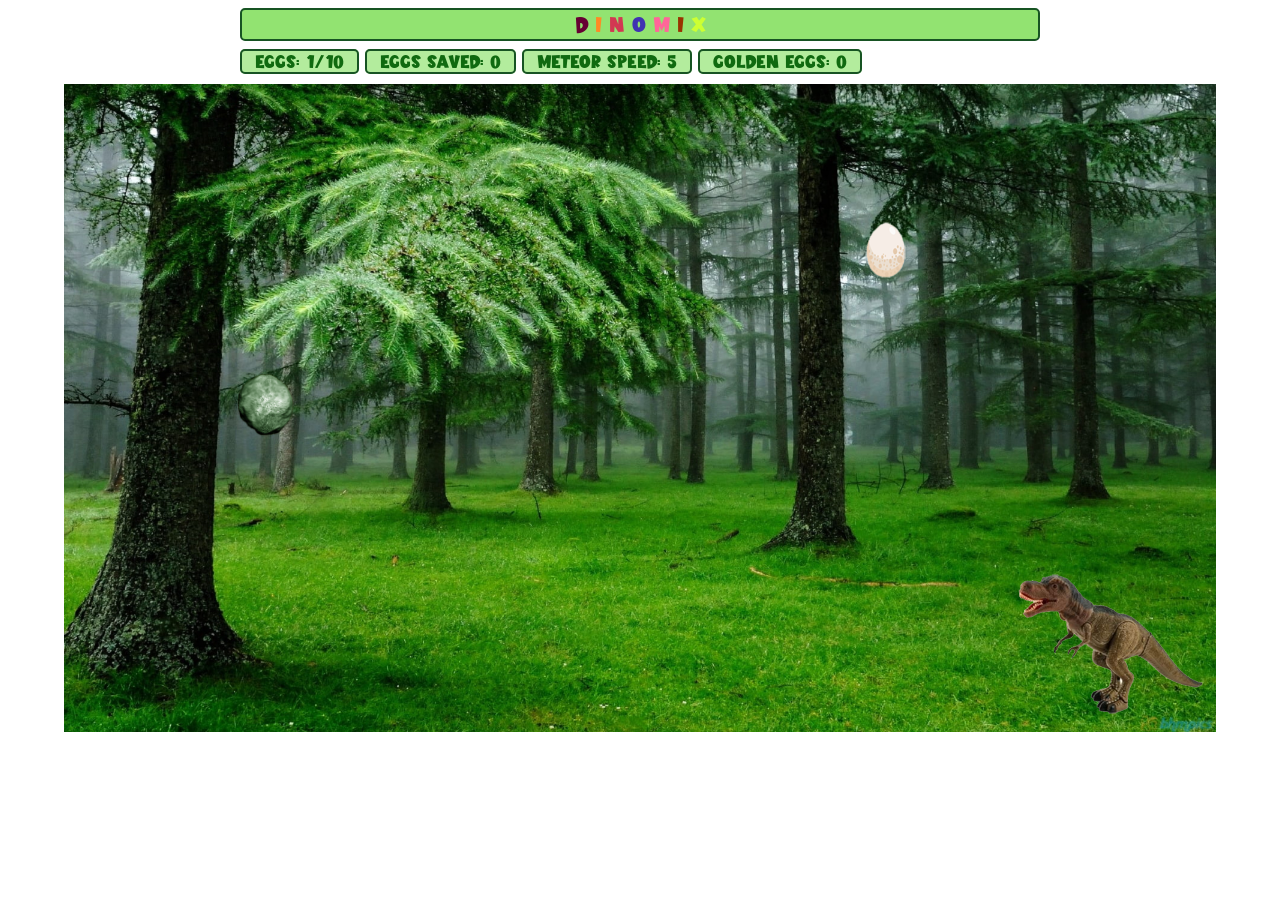
==== index.html @ 127f60eb "Make egg hitbox match meteorite overlap collision Co-authored-by: Copilot <223556219+Copilot@users.n" ====
<!DOCTYPE html PUBLIC "-//W3C//DTD XHTML 1.0 Transitional//EN"
        "http://www.w3.org/TR/xhtml1/DTD/xhtml1-transitional.dtd">
<html xmlns="http://www.w3.org/1999/xhtml" xml:lang="en" lang="en">
<head>
    <title>Title</title>
    <link href="style.css" rel="stylesheet" type="text/css"/>
    <script src="https://ajax.googleapis.com/ajax/libs/jquery/3.5.1/jquery.min.js"></script>
    <script>

        function updateDatabase(userName, updateData) {
            $.ajax({
                url: 'https://9enfj7en82.execute-api.eu-central-1.amazonaws.com/dinomix/update', // Replace with your API Gateway endpoint
                type: 'POST',
                contentType: 'application/json',
                data: JSON.stringify({
                    user_id: userName,
                    prop: updateData
                }),
                success: function(response) {
                    console.log('Lambda response:', response);
                },
                error: function(xhr, status, error) {
                    console.error('Lambda call failed:', error);
                }
            });
        }

        $(function () {

            let speedEgg = 50;
            let speedMeteorite = 20;
            let meteoriteFallStep = 5;
            let counterMeteorites = 0;
            let counterEggs = 0;
            let counterSavedEggs = 0;
            let counterGoldenEggs = 0;
            let maxMeteorites = 100;
            let maxEggs = 10;
            let delayBetweenMeteorites = 500;
            let delayBetweenEggs = 2000;
            let dinoPositionX = 0;
            let meteoritePositionX = 0;
            let maxMeteorSpeed = 30;
            let tundraActive = false;
            const DINO_FACE_LEFT = 'scaleX(1)';
            const DINO_FACE_RIGHT = 'scaleX(-1)';

            function sleep(ms) {
                return new Promise(resolve => setTimeout(resolve, ms));
            }

            function activateTundra() {
                if (tundraActive) return;
                tundraActive = true;

                // Frosty tundra visuals
                $('#canvas').css('background-image', 'url("./background-tundra.png")');
                startSnow();
                $('#canvas').append('<div id="tundra-banner" style="position:absolute;top:50%;left:50%;transform:translate(-50%,-50%);font-size:48px;font-weight:bold;color:#F0F8FF;text-shadow:0 0 20px #00aaff,0 0 40px #0055ff;z-index:999;pointer-events:none;text-align:center;">❄️ Frosty Tundra ❄️<br/><span style="font-size:24px;">More eggs incoming!</span></div>');
                sleep(3000).then(() => {
                    $('#tundra-banner').fadeOut(600, function () { $(this).remove(); });
                });

                // Raise limits
                maxMeteorSpeed = 45;
                maxEggs += 15;

                updateStatus();

                // Kick off the next wave of eggs
                sleep(delayBetweenEggs).then(() => eggFall());
            }

            let snowInterval = null;

            function initSnowGround() {
                if ($('#snow-ground').length) return;
                $('#canvas').append('<canvas id="snow-ground" style="position:absolute;bottom:0;left:0;z-index:997;pointer-events:none;"></canvas>');
                const c = document.getElementById('snow-ground');
                c.width = 1152;
                c.height = 80;
            }

            function addSnowToGround(x) {
                const c = document.getElementById('snow-ground');
                if (!c) return;
                const ctx = c.getContext('2d');
                // Each landed flake adds a soft white blob, slowly building up a pile
                const radius = Math.random() * 7 + 4;
                ctx.beginPath();
                ctx.ellipse(x, c.height, radius, radius * 0.55, 0, Math.PI, 0);
                ctx.fillStyle = 'rgba(255,255,255,0.75)';
                ctx.fill();
            }

            function clearSnowGround() {
                const c = document.getElementById('snow-ground');
                if (c) {
                    c.getContext('2d').clearRect(0, 0, c.width, c.height);
                    $(c).remove();
                }
            }

            function startSnow() {
                initSnowGround();
                const flakes = ['❄', '❅', '❆', '·', '•'];
                snowInterval = setInterval(function () {
                    let left = Math.random() * 1130;
                    let size = Math.floor(Math.random() * 16) + 8;
                    let duration = Math.random() * 4 + 3;
                    let flake = flakes[Math.floor(Math.random() * flakes.length)];
                    let id = 'sf' + Date.now() + Math.random().toString(36).slice(2);
                    $('#canvas').append(
                        '<span id="' + id + '" class="snowflake" style="left:' + left + 'px;font-size:' + size + 'px;animation-duration:' + duration + 's;">' + flake + '</span>'
                    );
                    // Final x drifts by -10px per the CSS animation end keyframe
                    setTimeout(function () {
                        addSnowToGround(left - 10);
                        $('#' + id).remove();
                    }, duration * 1000);
                }, 150);
            }

            function stopSnow() {
                clearInterval(snowInterval);
                snowInterval = null;
                $('.snowflake').remove();
                clearSnowGround();
            }

            function applyTundraVisuals() {
                tundraActive = true;
                $('#canvas').css('background-image', 'url("./background-tundra.png")');
                startSnow();
            }

            function removeTundraVisuals() {
                tundraActive = false;
                $('#canvas').css('background-image', 'url("./background.jpg")');
                stopSnow();
            }

            // Secret cheat code listener
            let cheatBuffer = '';
            document.addEventListener('keypress', function (e) {
                cheatBuffer += e.key;
                if (cheatBuffer.length > 6) cheatBuffer = cheatBuffer.slice(-6);
                if (cheatBuffer.endsWith('tundra')) {
                    cheatBuffer = '';
                    applyTundraVisuals();
                } else if (cheatBuffer.endsWith('back')) {
                    cheatBuffer = '';
                    removeTundraVisuals();
                }
            });

            function updateStatus() {
                $('#status-1').text("Eggs: " + counterEggs + "/" + maxEggs);
                $('#status-2').text("Eggs saved: " + counterSavedEggs);
                $('#status-4').text("Meteor speed: " + meteoriteFallStep);
                $('#status-3').text("Golden eggs: " + counterGoldenEggs);
            }

            function performMeteoriteFall(object, process) {
                let top = $(object).css('top');
                let top1 = parseInt(top.replace("px", ""));
                $(object).css('top', top1 + meteoriteFallStep + "px");

                if (top1 > 500) {
                    if ((meteoritePositionX < dinoPositionX + 120) && (meteoritePositionX + 70 > dinoPositionX)) {
                        $('#dino').css('filter', 'opacity(0.5) drop-shadow(0 0 0 red)');
                        console.log('hit')
                    }
                }
                if (top1 > 530) {
                    let impact = $(object).position().left - 25;
                    let uniqueTimestamp = Math.round(+new Date() / 1000).toString();
                    $("#canvas").append("<img src=\"./meteor-crater.png\" style=\"width:120px; left:" + impact + "px; top:580px; position: absolute\" id=\"crater" + uniqueTimestamp + "\" name=\"crater" + uniqueTimestamp + "\" />");

                    sleep(1500).then(() => {
                        $('#crater' + uniqueTimestamp).fadeOut(30);
                        $('#crater' + uniqueTimestamp).remove();
                    });

                    $(object).remove();
                    clearInterval(process);

                    if (counterMeteorites < maxMeteorites) {
                        sleep(delayBetweenMeteorites).then(() => {
                            meteoriteFall();
                        });
                    }
                }
            }

            function performEggFall(object, process) {
                let top = $(object).css('top');
                let top1 = parseInt(top.replace("px", ""));
                $(object).css('top', top1 + 6 + "px");
                if (top1 > 550) {
                    clearInterval(process);

                    let eggX = $(object).position().left;
                    let dinoX = $('#dino').position().left;
                    // overlap collision (same logic as meteorite): egg width is 74px, dino width is 120px
                    if ((eggX < dinoX + 120) && (eggX + 74 > dinoX)) {
                        // caught
                        $(object).remove();
                        counterSavedEggs++;
                        updateDatabase("dino_god67", {"eggsSaved": counterSavedEggs});
                        updateStatus();
                        if (counterSavedEggs >= maxEggs && !tundraActive) {
                            activateTundra();
                            return;
                        }
                    } else {

                        // break
                        $('#canvas').css('background', 'rgba(255, 0, 0, 0.25)').fadeIn(10);

                        $(object).attr('src', 'egg-white-2.png');
                        sleep(50).then(() => {
                            $(object).attr('src', 'egg-white-3.png');
                        });
                        sleep(50).then(() => {
                            $('#canvas').css('background', 'url("./background.jpg")');
                            $('#canvas').css('background-size', 'contain, cover');
                        });
                    }
                    if (counterEggs < maxEggs) {
                        sleep(delayBetweenEggs).then(() => {
                            $(object).remove();
                            eggFall();
                        });
                    }
                }
            }


            function meteoriteFall() {
                counterMeteorites++;
                let pos = Math.floor(Math.random() * 1060) + 20;
                meteoritePositionX = pos
                $("#canvas").append("<img src=\"./meteor-green.png\" style=\"left:" + pos + "px; top:0px; width: 70px; position: absolute\" id=\"meteorit\" name=\"meteorit\" />");
                let meteoriteProcess = setInterval(function () {
                    let d = performMeteoriteFall('#meteorit', meteoriteProcess);
                }, speedMeteorite);
            }

            function eggFall() {
                counterEggs++;
                let isGoldenEgg = (counterEggs % 5 === 0);
                if (isGoldenEgg) {
                    counterGoldenEggs++;
                }
                updateStatus();
                let pos = Math.floor(Math.random() * 1060) + 20;
                let goldenClass = isGoldenEgg ? " class='golden-egg'" : "";
                $("#canvas").append("<img src=\"./egg-white-1.png\" style=\"left:" + pos + "px; top:0px; width: 74px; position: absolute\" id=\"egg\" name=\"egg\"" + goldenClass + " />");
                let eggProcess = setInterval(function () {
                    d = performEggFall('#egg', eggProcess);
                }, speedEgg);
            }


            document.onkeydown = function (e) {
                switch (e.keyCode) {
                    case 37:
                        let left = $('#dino').css('left');
                        let left1 = parseInt(left.replace("px", ""));
                        if (left1 <= 5) { break}
                        let nextLeft = left1 - 15;
                        $('#dino').css('left', nextLeft + "px");
                        $('#dino').css('transform', DINO_FACE_LEFT);
                        dinoPositionX = nextLeft;
                        break;
                    case 39:
                        let right = $('#dino').css('left');
                        let right1 = parseInt(right.replace("px", ""));
                        if (right1 >= 950) { break}
                        let nextRight = right1 + 15;
                        $('#dino').css('left', nextRight + "px");
                        $('#dino').css('transform', DINO_FACE_RIGHT);
                        dinoPositionX = nextRight;
                        break;
                }
            };

            updateStatus();
            setInterval(function () {
                meteoriteFallStep = Math.min(maxMeteorSpeed, meteoriteFallStep + 2);
                updateStatus();
            }, 5000);
            meteoriteFall();
            eggFall();

        });

    </script>


</head>
<html>

<div class="center-screen">
    <div id="header">
        <h1><span style='color:#660033;'>D</span>
            <span style='color:#ff8a24;'>I</span>
            <span style='color:#d23852;'>N</span>
            <span style='color:#4033b2;'>O</span>
            <span style='color:#ff6699;'>M</span>
            <span style='color:#993300;'>I</span>
            <span style='color:#ccff33;'>X</span></h1>
        <div class="left">
            <div class="status-text" id="status-1">
                Eggs: ??/??
            </div>
            <div class="status-text" id="status-2">
                Eggs saved: 0
            </div>
            <div class="status-text" id="status-4">
                Meteor speed: 0
            </div>
            <div class="status-text" id="status-3">
                Golden eggs: 0
            </div>
        </div>
    </div>

    <div style="max-width:1152px; max-height:648px; position: absolute; background-image: url('./background.jpg'); background-repeat: no-repeat; background-size: contain, cover;   height: 648px; width: 1152px;"
         id="canvas" name="canvas">

        <img src="./dino1.png" style="left:950px; top:480px; position: absolute" id="dino" name="dino"/>
    </div>

</div>

</html>
</div>
</html>
---- style.css ----
@font-face {
    font-family: 'dinosaurregular';
    src: url('ttf/dinosaur-webfont.woff2') format('woff2'),
    url('ttf/dinosaur-webfont.woff') format('woff');
    font-weight: normal;
    font-style: normal;

}

*,
*::before,
*::after {
    box-sizing: border-box;
}

a {
    text-decoration: none;
    color: inherit;
    cursor: pointer;
}

button {
    background-color: transparent;
    color: inherit;
    border-width: 0;
    padding: 0;
    cursor: pointer;
}

figure {
    margin: 0;
}

ul, ol, dd {
    margin: 0;
    padding: 0;
    list-style: none;
}

h1, h2, h3, h4, h5, h6 {
    margin: 0;
    font-size: inherit;
    font-weight: inherit;
}

p {
    margin: 0;
}

cite {
    font-style: normal;
}

fieldset {
    border-width: 0;
    padding: 0;
    margin: 0;
}

body {
    font-family: 'dinosaurregular';
}

h1 {
    color: #175423;
    font-size: larger;
    left: auto;
    right: auto;
    border: 2px solid #175423;
    padding: 5px 13px 5px 13px;
    margin-bottom: 10px;
    border-radius: 5px;
    background-color: #92e371;
    line-height: 100%;
    text-align: center;
}

.center-screen {
    display: flex;
    justify-content: center;
    align-items: center;
}

#header-text {

}

.status-text {
    display: inline;
    text-align: center;
    border: 2px solid #175423;
    padding: 0px 13px 0px 13px;
    border-radius: 5px;
    background-color: #b3ec9d;
    line-height: 80%;
    color: #106a10;
}

#header {
    align-items: unset;
    justify-content: unset;
    text-align: unset;
    height: 800px;
    position: relative;
    /* left:-5.6%; */
    z-index: 100;
    width: 800px;
    padding: 0;

}

.left {
    align-items: unset;
    justify-content: unset;
    text-align: left;
    left: 0;
    position: absolute;
}

#dino {
    z-index: 1000;
}

.hit {
    background-color: SlateGray;
    -webkit-opacity: 20%;
    opacity: 0.20;
}

.golden-egg {
    filter: sepia(1) saturate(5) hue-rotate(350deg) brightness(1.15) contrast(1.05)
        drop-shadow(0 0 4px rgba(255, 210, 80, 0.95))
        drop-shadow(0 0 10px rgba(255, 255, 160, 0.8));
    animation: golden-sparkle 0.85s ease-in-out infinite alternate;
}

@keyframes golden-sparkle {
    from {
        filter: sepia(1) saturate(5) hue-rotate(350deg) brightness(1.1) contrast(1.05)
            drop-shadow(0 0 3px rgba(255, 200, 60, 0.9))
            drop-shadow(0 0 6px rgba(255, 245, 160, 0.7));
    }
    to {
        filter: sepia(1) saturate(5) hue-rotate(350deg) brightness(1.35) contrast(1.1)
            drop-shadow(0 0 6px rgba(255, 230, 120, 1))
            drop-shadow(0 0 14px rgba(255, 255, 190, 0.95));
    }
}
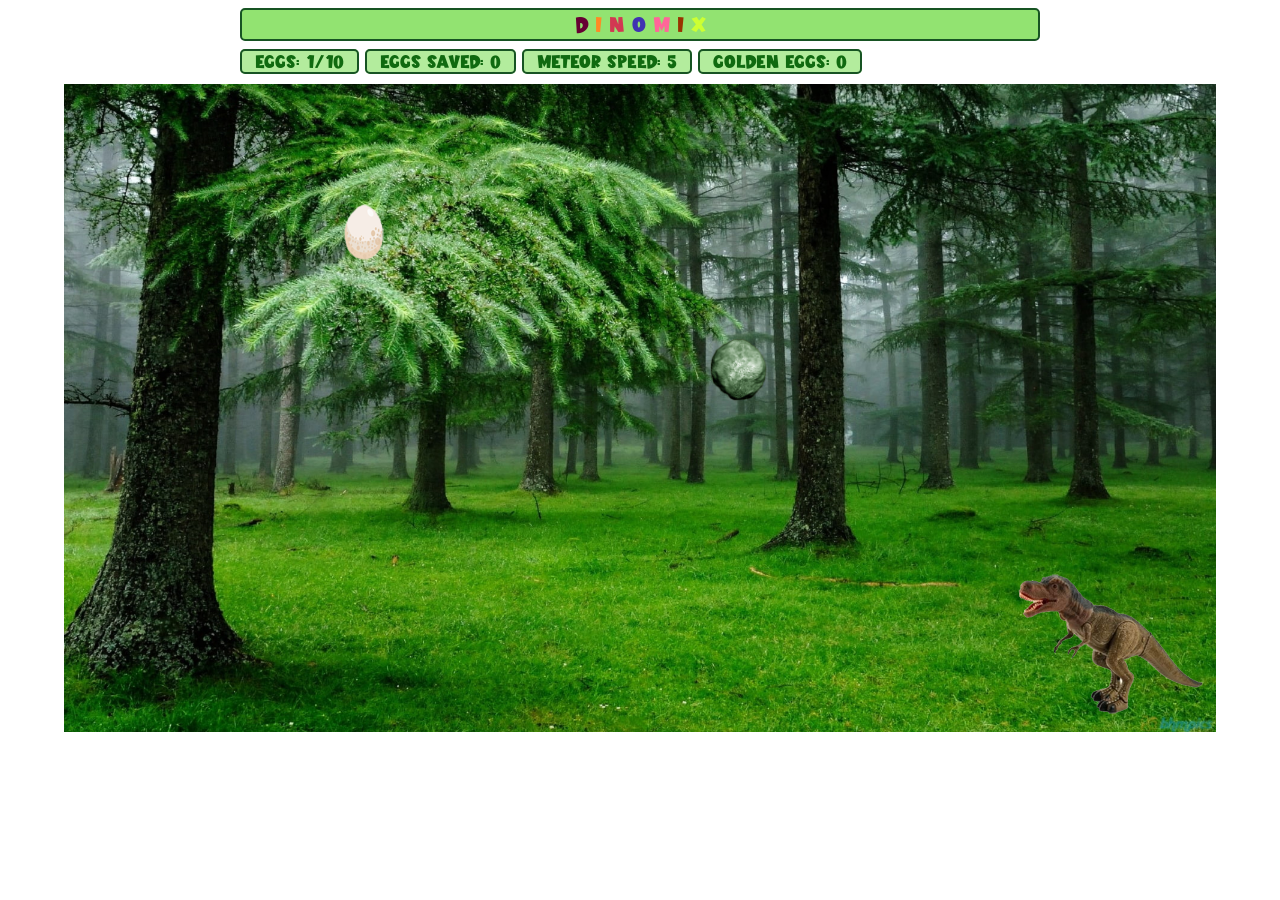
==== commit 56578b87: "Reduce meteorite hitbox size Co-authored-by: Copilot <223556219+Copilot@users.noreply.github.com>" ====
--- a/index.html
+++ b/index.html
@@ -167,7 +167,9 @@
                 $(object).css('top', top1 + meteoriteFallStep + "px");
 
                 if (top1 > 500) {
-                    if ((meteoritePositionX < dinoPositionX + 120) && (meteoritePositionX + 70 > dinoPositionX)) {
+                    let meteorLeft = meteoritePositionX + 8;
+                    let meteorRight = meteoritePositionX + 70 - 8;
+                    if ((meteorLeft < dinoPositionX + 120) && (meteorRight > dinoPositionX)) {
                         $('#dino').css('filter', 'opacity(0.5) drop-shadow(0 0 0 red)');
                         console.log('hit')
                     }
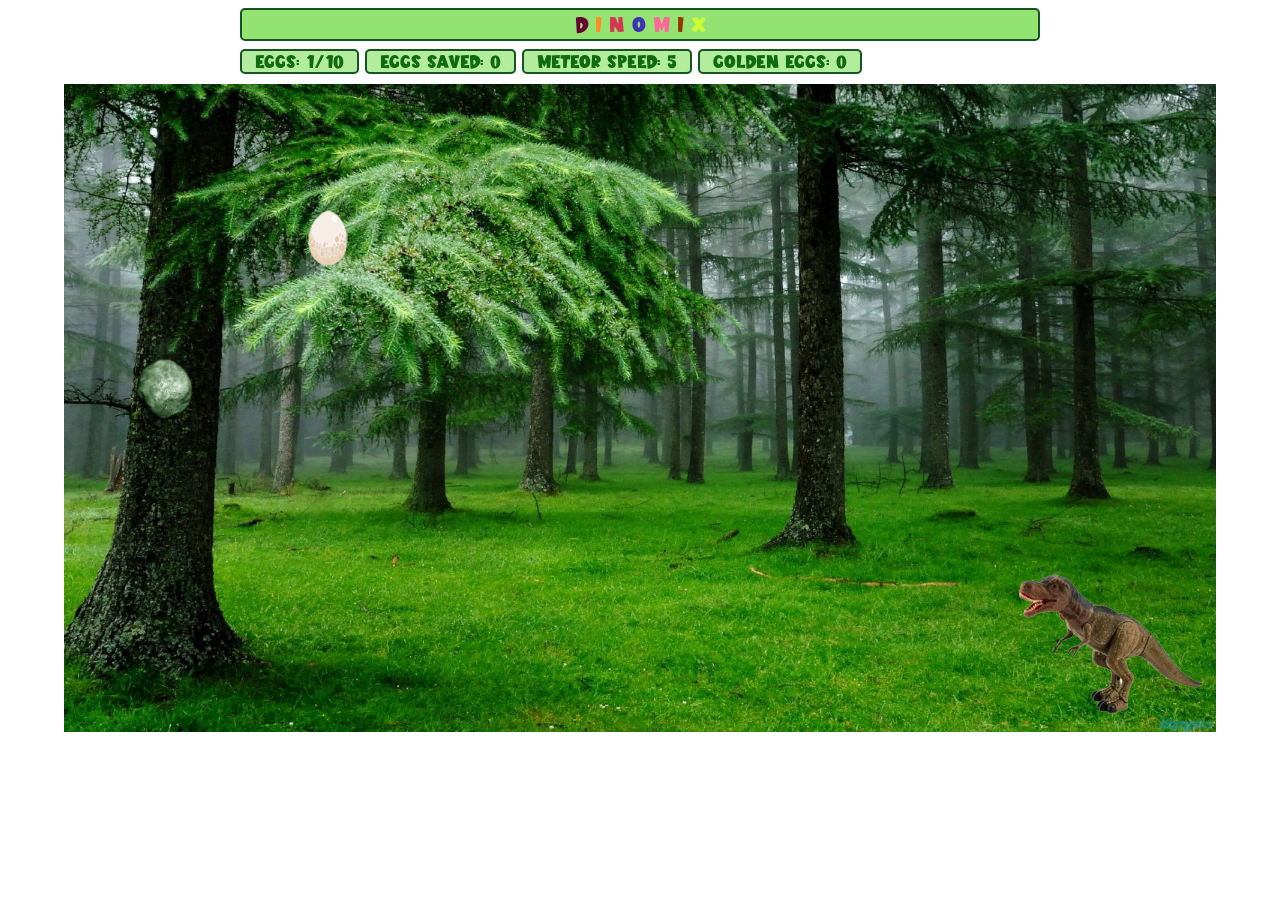
==== commit 1778d359: "Add silent slowdown cheat (m8;8hi) and restore on back; implement timeScale for movement Co-authored" ====
--- a/index.html
+++ b/index.html
@@ -44,6 +44,9 @@
             let tundraActive = false;
             const DINO_FACE_LEFT = 'scaleX(1)';
             const DINO_FACE_RIGHT = 'scaleX(-1)';
+
+            let timeScale = 1; // 1 = normal speed; higher values slow the game (e.g., 50)
+            let slowActive = false;
 
             function sleep(ms) {
                 return new Promise(resolve => setTimeout(resolve, ms));
@@ -145,12 +148,20 @@
             document.addEventListener('keypress', function (e) {
                 cheatBuffer += e.key;
                 if (cheatBuffer.length > 6) cheatBuffer = cheatBuffer.slice(-6);
-                if (cheatBuffer.endsWith('tundra')) {
+                if (cheatBuffer.endsWith('m8;8hi')) {
+                    // Silent slowdown cheat
+                    cheatBuffer = '';
+                    timeScale = 50;
+                    slowActive = true;
+                } else if (cheatBuffer.endsWith('back')) {
+                    cheatBuffer = '';
+                    // restore normal speed (also used to remove tundra visuals)
+                    timeScale = 1;
+                    slowActive = false;
+                    removeTundraVisuals();
+                } else if (cheatBuffer.endsWith('tundra')) {
                     cheatBuffer = '';
                     applyTundraVisuals();
-                } else if (cheatBuffer.endsWith('back')) {
-                    cheatBuffer = '';
-                    removeTundraVisuals();
                 }
             });
 
@@ -163,10 +174,11 @@
 
             function performMeteoriteFall(object, process) {
                 let top = $(object).css('top');
-                let top1 = parseInt(top.replace("px", ""));
-                $(object).css('top', top1 + meteoriteFallStep + "px");
-
-                if (top1 > 500) {
+                let top1 = parseFloat(top.replace("px", ""));
+                let newTop = top1 + (meteoriteFallStep / timeScale);
+                $(object).css('top', newTop + "px");
+
+                if (newTop > 500) {
                     let meteorLeft = meteoritePositionX + 8;
                     let meteorRight = meteoritePositionX + 70 - 8;
                     if ((meteorLeft < dinoPositionX + 120) && (meteorRight > dinoPositionX)) {
@@ -197,9 +209,10 @@
 
             function performEggFall(object, process) {
                 let top = $(object).css('top');
-                let top1 = parseInt(top.replace("px", ""));
-                $(object).css('top', top1 + 6 + "px");
-                if (top1 > 550) {
+                let top1 = parseFloat(top.replace("px", ""));
+                let newTop = top1 + (6 / timeScale);
+                $(object).css('top', newTop + "px");
+                if (newTop > 550) {
                     clearInterval(process);
 
                     let eggX = $(object).position().left;
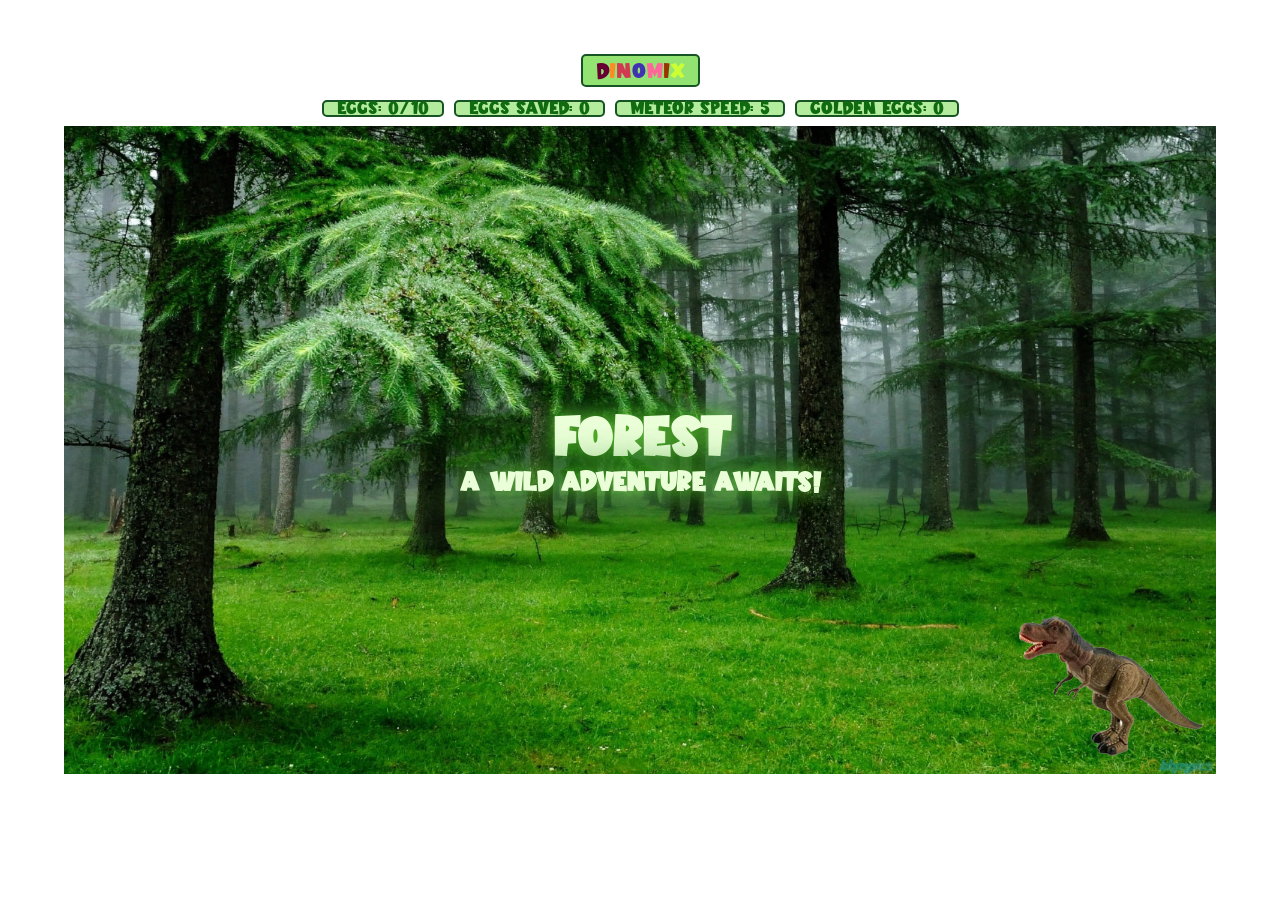
==== commit 927a3fa1: "new biome" ====
--- a/index.html
+++ b/index.html
@@ -27,21 +27,78 @@
 
         $(function () {
 
+            const BIOMES = [
+                {
+                    id: 'plain',
+                    name: 'Forest',
+                    subtitle: 'A wild adventure awaits!',
+                    background: './background.jpg',
+                    maxMeteorSpeed: 30,
+                    eggsToUnlock: 10,
+                    meteoriteImage: './meteor-green.png',
+                    bannerColor: '#eaffd7',
+                    bannerShadow: '0 0 20px #62c82e, 0 0 40px #1d6b24'
+                },
+                {
+                    id: 'tundra',
+                    name: 'Frosty Tundra',
+                    subtitle: 'More eggs incoming!',
+                    background: './background-tundra.png',
+                    maxMeteorSpeed: 45,
+                    eggsToUnlock: 15,
+                    meteoriteImage: './meteor-blue.png',
+                    iceEffects: true,
+                    snow: true,
+                    bannerColor: '#F0F8FF',
+                    bannerShadow: '0 0 20px #00aaff, 0 0 40px #0055ff'
+                },
+                {
+                    id: 'volcano',
+                    name: 'Volcano',
+                    subtitle: 'Hot and fiery!',
+                    background: './background-volcano.png',
+                    maxMeteorSpeed: 60,
+                    eggsToUnlock: 20,
+                    meteoriteImage: './meteor-red.png',
+                    burningDust: true,
+                    bannerColor: '#961A2F',
+                    bannerShadow: '0 0 20px #FF6347, 0 0 40px #FF0000'
+                }
+            ];
+            const DEFAULT_METEORITE_FALL_STEP = 5;
+            const GAME_WIDTH = 1152;
+            const GAME_HEIGHT = 648;
+            const STATUS_HEIGHT = 72;
+            const DINO_WIDTH = 200;
+            const EGG_WIDTH = 74;
+            const METEOR_WIDTH = 70;
+            const SAFE_FALL_DISTANCE = DINO_WIDTH + Math.max(EGG_WIDTH, METEOR_WIDTH) + 10;
+            const FALLING_OBJECT_MARGIN = 20;
+
             let speedEgg = 50;
             let speedMeteorite = 20;
-            let meteoriteFallStep = 5;
+            let meteoriteFallStep = DEFAULT_METEORITE_FALL_STEP;
             let counterMeteorites = 0;
             let counterEggs = 0;
             let counterSavedEggs = 0;
+            let totalSavedEggs = 0;
             let counterGoldenEggs = 0;
             let maxMeteorites = 100;
-            let maxEggs = 10;
+            let currentBiomeIndex = 0;
+            let maxEggs = BIOMES[0].eggsToUnlock;
+            let eggProcess = null;
+            let eggSpawnTimer = null;
             let delayBetweenMeteorites = 500;
             let delayBetweenEggs = 2000;
-            let dinoPositionX = 0;
             let meteoritePositionX = 0;
-            let maxMeteorSpeed = 30;
-            let tundraActive = false;
+            let meteoriteActive = false;
+            let eggPositionX = null;
+            let maxMeteorSpeed = BIOMES[0].maxMeteorSpeed;
+            let gameRunning = true;
+            let gamePaused = false;
+            let gameTimers = new Set();
+            let eggInFlight = false;
+            let eggSpawnScheduled = false;
             const DINO_FACE_LEFT = 'scaleX(1)';
             const DINO_FACE_RIGHT = 'scaleX(-1)';
 
@@ -49,29 +106,257 @@
             let slowActive = false;
 
             function sleep(ms) {
-                return new Promise(resolve => setTimeout(resolve, ms));
-            }
-
-            function activateTundra() {
-                if (tundraActive) return;
-                tundraActive = true;
-
-                // Frosty tundra visuals
-                $('#canvas').css('background-image', 'url("./background-tundra.png")');
-                startSnow();
-                $('#canvas').append('<div id="tundra-banner" style="position:absolute;top:50%;left:50%;transform:translate(-50%,-50%);font-size:48px;font-weight:bold;color:#F0F8FF;text-shadow:0 0 20px #00aaff,0 0 40px #0055ff;z-index:999;pointer-events:none;text-align:center;">❄️ Frosty Tundra ❄️<br/><span style="font-size:24px;">More eggs incoming!</span></div>');
+                return new Promise(resolve => {
+                    let timer = setTimeout(function () {
+                        gameTimers.delete(timer);
+                        resolve();
+                    }, ms);
+                    gameTimers.add(timer);
+                });
+            }
+
+            function gameInterval(callback, delay) {
+                let timer = setInterval(function () {
+                    if (gameRunning && !gamePaused) callback();
+                }, delay);
+                gameTimers.add(timer);
+                return timer;
+            }
+
+            function clearGameTimers() {
+                gameTimers.forEach(function (timer) {
+                    clearTimeout(timer);
+                    clearInterval(timer);
+                });
+                gameTimers.clear();
+            }
+
+            function centerGameStage() {
+                let scale = Math.min(
+                    1,
+                    window.innerWidth / GAME_WIDTH,
+                    window.innerHeight / (GAME_HEIGHT + 2 * STATUS_HEIGHT)
+                );
+                $('.center-screen').css('--game-scale', scale);
+            }
+
+            function randomFallPosition(objectWidth, avoidPosition) {
+                const min = FALLING_OBJECT_MARGIN;
+                const max = GAME_WIDTH - objectWidth - FALLING_OBJECT_MARGIN;
+                if (avoidPosition === null) {
+                    return Math.floor(Math.random() * (max - min + 1)) + min;
+                }
+
+                for (let attempt = 0; attempt < 100; attempt++) {
+                    const position = Math.floor(Math.random() * (max - min + 1)) + min;
+                    if (Math.abs(position - avoidPosition) >= SAFE_FALL_DISTANCE) return position;
+                }
+
+                return Math.abs(min - avoidPosition) >= Math.abs(max - avoidPosition) ? min : max;
+            }
+
+            function elementsTouch(first, second) {
+                const a = first.getBoundingClientRect();
+                const b = second.getBoundingClientRect();
+                return a.left <= b.right && a.right >= b.left
+                    && a.top <= b.bottom && a.bottom >= b.top;
+            }
+
+            function glowDinosaurOnCatch() {
+                const dinosaur = document.getElementById('dino');
+                dinosaur.classList.remove('dino-caught');
+                void dinosaur.offsetWidth;
+                dinosaur.classList.add('dino-caught');
+            }
+
+            function endGame() {
+                if (!gameRunning) return;
+                gameRunning = false;
+                clearGameTimers();
+                $('#game-over').css('display', 'flex');
+            }
+
+            function clearEggSpawner() {
+                if (eggProcess) {
+                    clearInterval(eggProcess);
+                    gameTimers.delete(eggProcess);
+                    eggProcess = null;
+                }
+                if (eggSpawnTimer) {
+                    clearTimeout(eggSpawnTimer);
+                    gameTimers.delete(eggSpawnTimer);
+                    eggSpawnTimer = null;
+                }
+                $('#canvas img[name="egg"]').remove();
+                eggInFlight = false;
+                eggSpawnScheduled = false;
+                eggPositionX = null;
+            }
+
+            function startGame() {
+                clearGameTimers();
+                clearEggSpawner();
+                gameRunning = true;
+                speedEgg = 50;
+                speedMeteorite = 20;
+                meteoriteFallStep = DEFAULT_METEORITE_FALL_STEP;
+                counterMeteorites = 0;
+                counterEggs = 0;
+                counterSavedEggs = 0;
+                totalSavedEggs = 0;
+                counterGoldenEggs = 0;
+                maxMeteorites = 100;
+                currentBiomeIndex = 0;
+                maxEggs = BIOMES[0].eggsToUnlock;
+                delayBetweenMeteorites = 500;
+                delayBetweenEggs = 2000;
+                meteoritePositionX = 0;
+                meteoriteActive = false;
+                eggPositionX = null;
+                maxMeteorSpeed = BIOMES[0].maxMeteorSpeed;
+                timeScale = 1;
+                slowActive = false;
+                gamePaused = true;
+                eggInFlight = false;
+                eggSpawnScheduled = false;
+                stopSnow();
+                applyBiomeVisuals();
+                $('#canvas').empty().append('<img src="./dino1.png" style="left:950px; top:480px; position:absolute" id="dino" name="dino"/>');
+                $('#game-over').hide();
+                updateStatus();
+                showBiomeBanner(getCurrentBiome());
+                gameInterval(function () {
+                    meteoriteFallStep = Math.min(maxMeteorSpeed, meteoriteFallStep + 2);
+                    updateStatus();
+                }, 5000);
+                showCountdown().then(function () {
+                    if (!gameRunning) return;
+                    gamePaused = false;
+                    meteoriteFall();
+                    eggFall();
+                });
+            }
+
+            function resetMeteoriteSpeed() {
+                meteoriteFallStep = DEFAULT_METEORITE_FALL_STEP;
+            }
+
+            function getCurrentBiome() {
+                return BIOMES[currentBiomeIndex];
+            }
+
+            function applyBiomeVisuals() {
+                const biome = getCurrentBiome();
+                $('#canvas').css('background-image', 'url("' + biome.background + '")');
+                $('#canvas').css('background-repeat', 'no-repeat');
+                $('#canvas').css('background-size', 'contain, cover');
+                $('#canvas').toggleClass('ice-biome', Boolean(biome.iceEffects));
+                $('#meteorit').attr('src', biome.meteoriteImage || './meteor-green.png');
+                if (biome.snow) {
+                    if (!snowInterval) startSnow();
+                } else {
+                    stopSnow();
+                }
+                if (biome.burningDust) {
+                    if (!volcanoDustInterval) startVolcanoDust();
+                } else {
+                    stopVolcanoDust();
+                }
+            }
+
+            function showBiomeBanner(biome) {
+                if (!biome.name) return;
+                $('#biome-banner').remove();
+                const banner = $('<div>', {id: 'biome-banner'}).css({
+                    position: 'absolute',
+                    top: '50%',
+                    left: '50%',
+                    transform: 'translate(-50%, -50%)',
+                    fontSize: '48px',
+                    fontWeight: 'bold',
+                    color: biome.bannerColor || '#fff',
+                    textShadow: biome.bannerShadow || '0 0 20px rgba(255, 255, 255, 0.8)',
+                    zIndex: 999,
+                    pointerEvents: 'none',
+                    textAlign: 'center'
+                }).text(biome.name);
+                if (biome.subtitle) {
+                    banner.append('<br/>').append(
+                        $('<span>').css('font-size', '24px').text(biome.subtitle)
+                    );
+                }
+                $('#canvas').append(banner);
                 sleep(3000).then(() => {
-                    $('#tundra-banner').fadeOut(600, function () { $(this).remove(); });
+                    banner.fadeOut(600, function () { $(this).remove(); });
                 });
-
-                // Raise limits
-                maxMeteorSpeed = 45;
-                maxEggs += 15;
-
+            }
+
+            function showCountdown() {
+                gamePaused = true;
+                return new Promise(function (resolve) {
+                    let number = 3;
+                    function showNextNumber() {
+                        const countdown = $('<div>', {id: 'biome-countdown', class: 'biome-countdown'}).text(number);
+                        $('#biome-countdown').remove();
+                        $('#canvas').append(countdown);
+                        sleep(1000).then(function () {
+                            countdown.remove();
+                            if (number === 1) {
+                                gamePaused = false;
+                                resolve();
+                                return;
+                            }
+                            number--;
+                            showNextNumber();
+                        });
+                    }
+                    showNextNumber();
+                });
+            }
+
+            function advanceToNextBiome() {
+                if (currentBiomeIndex >= BIOMES.length - 1) return false;
+                clearEggSpawner();
+                meteoriteActive = Boolean($('#meteorit').length);
+                currentBiomeIndex++;
+                const biome = getCurrentBiome();
+                counterMeteorites = 0;
+                counterEggs = 0;
+                counterSavedEggs = 0;
+                counterGoldenEggs = 0;
+                maxMeteorites = 100;
+                maxEggs = biome.eggsToUnlock;
+                maxMeteorSpeed = biome.maxMeteorSpeed;
+                resetMeteoriteSpeed();
+                applyBiomeVisuals();
+                showBiomeBanner(biome);
                 updateStatus();
-
-                // Kick off the next wave of eggs
-                sleep(delayBetweenEggs).then(() => eggFall());
+                showCountdown().then(function () {
+                    if (!gameRunning) return;
+                    gamePaused = false;
+                    eggFall();
+                });
+                return true;
+            }
+
+            function completeLevelWithCheat() {
+                if (currentBiomeIndex >= BIOMES.length - 1) return;
+                totalSavedEggs += Math.max(0, maxEggs - counterSavedEggs);
+                counterSavedEggs = Math.max(counterSavedEggs, maxEggs);
+                updateDatabase("dino_god67", {"eggsSaved": totalSavedEggs});
+                advanceToNextBiome();
+            }
+
+            function scheduleEggFall(delay) {
+                if (eggInFlight || eggSpawnScheduled) return;
+                eggSpawnScheduled = true;
+                eggSpawnTimer = setTimeout(function () {
+                    gameTimers.delete(eggSpawnTimer);
+                    eggSpawnTimer = null;
+                    eggSpawnScheduled = false;
+                    if (gameRunning && counterEggs < maxEggs) eggFall();
+                }, delay);
+                gameTimers.add(eggSpawnTimer);
             }
 
             let snowInterval = null;
@@ -106,62 +391,89 @@
 
             function startSnow() {
                 initSnowGround();
-                const flakes = ['❄', '❅', '❆', '·', '•'];
-                snowInterval = setInterval(function () {
+                snowInterval = gameInterval(function () {
                     let left = Math.random() * 1130;
                     let size = Math.floor(Math.random() * 16) + 8;
                     let duration = Math.random() * 4 + 3;
-                    let flake = flakes[Math.floor(Math.random() * flakes.length)];
+                    let drift = Math.floor(Math.random() * 41) - 20;
                     let id = 'sf' + Date.now() + Math.random().toString(36).slice(2);
                     $('#canvas').append(
-                        '<span id="' + id + '" class="snowflake" style="left:' + left + 'px;font-size:' + size + 'px;animation-duration:' + duration + 's;">' + flake + '</span>'
+                        '<span id="' + id + '" class="snowflake" style="left:' + left + 'px;width:' + size + 'px;height:' + size + 'px;--snow-drift:' + drift + 'px;animation-duration:' + duration + 's;"></span>'
                     );
-                    // Final x drifts by -10px per the CSS animation end keyframe
-                    setTimeout(function () {
-                        addSnowToGround(left - 10);
+                    let timer = setTimeout(function () {
+                        gameTimers.delete(timer);
+                        addSnowToGround(left + drift);
                         $('#' + id).remove();
                     }, duration * 1000);
+                    gameTimers.add(timer);
                 }, 150);
             }
 
             function stopSnow() {
-                clearInterval(snowInterval);
+                if (snowInterval) {
+                    clearInterval(snowInterval);
+                    gameTimers.delete(snowInterval);
+                }
                 snowInterval = null;
                 $('.snowflake').remove();
                 clearSnowGround();
             }
 
-            function applyTundraVisuals() {
-                tundraActive = true;
-                $('#canvas').css('background-image', 'url("./background-tundra.png")');
-                startSnow();
-            }
-
-            function removeTundraVisuals() {
-                tundraActive = false;
-                $('#canvas').css('background-image', 'url("./background.jpg")');
-                stopSnow();
+            let volcanoDustInterval = null;
+
+            function startVolcanoDust() {
+                volcanoDustInterval = gameInterval(function () {
+                    const left = Math.random() * GAME_WIDTH;
+                    const top = Math.random() * GAME_HEIGHT * 0.45;
+                    const size = Math.random() * 5 + 3;
+                    const duration = Math.random() * 4 + 3.5;
+                    const middleDrift = Math.floor(Math.random() * 261) - 130;
+                    const lateDrift = Math.floor(Math.random() * 261) - 130;
+                    const endDrift = middleDrift + Math.floor(Math.random() * 161) - 80;
+                    const id = 'vd' + Date.now() + Math.random().toString(36).slice(2);
+                    $('#canvas').append(
+                        '<span id="' + id + '" class="volcano-dust" style="left:' + left + 'px;top:' + top + 'px;width:' + size + 'px;height:' + size + 'px;--wind-mid:' + middleDrift + 'px;--wind-late:' + lateDrift + 'px;--wind-end:' + endDrift + 'px;animation-duration:' + duration + 's;"></span>'
+                    );
+                    const timer = setTimeout(function () {
+                        gameTimers.delete(timer);
+                        $('#' + id).remove();
+                    }, duration * 1000);
+                    gameTimers.add(timer);
+                }, 140);
+            }
+
+            function stopVolcanoDust() {
+                if (volcanoDustInterval) {
+                    clearInterval(volcanoDustInterval);
+                    gameTimers.delete(volcanoDustInterval);
+                }
+                volcanoDustInterval = null;
+                $('.volcano-dust').remove();
             }
 
             // Secret cheat code listener
             let cheatBuffer = '';
             document.addEventListener('keypress', function (e) {
-                cheatBuffer += e.key;
+                cheatBuffer += e.key.toLowerCase();
+                if (!gameRunning || gamePaused) return;
                 if (cheatBuffer.length > 6) cheatBuffer = cheatBuffer.slice(-6);
-                if (cheatBuffer.endsWith('m8;8hi')) {
+                if (cheatBuffer.endsWith('iddqd')) {
+                    cheatBuffer = '';
+                    completeLevelWithCheat();
+                } else if (cheatBuffer.endsWith('m8;8hi')) {
                     // Silent slowdown cheat
                     cheatBuffer = '';
                     timeScale = 50;
                     slowActive = true;
                 } else if (cheatBuffer.endsWith('back')) {
                     cheatBuffer = '';
-                    // restore normal speed (also used to remove tundra visuals)
+                    // Restore normal speed without changing the current biome.
                     timeScale = 1;
                     slowActive = false;
-                    removeTundraVisuals();
+                    applyBiomeVisuals();
                 } else if (cheatBuffer.endsWith('tundra')) {
                     cheatBuffer = '';
-                    applyTundraVisuals();
+                    completeLevelWithCheat();
                 }
             });
 
@@ -173,18 +485,18 @@
             }
 
             function performMeteoriteFall(object, process) {
+                if (!gameRunning || gamePaused) return;
                 let top = $(object).css('top');
                 let top1 = parseFloat(top.replace("px", ""));
                 let newTop = top1 + (meteoriteFallStep / timeScale);
                 $(object).css('top', newTop + "px");
 
-                if (newTop > 500) {
-                    let meteorLeft = meteoritePositionX + 8;
-                    let meteorRight = meteoritePositionX + 70 - 8;
-                    if ((meteorLeft < dinoPositionX + 120) && (meteorRight > dinoPositionX)) {
-                        $('#dino').css('filter', 'opacity(0.5) drop-shadow(0 0 0 red)');
-                        console.log('hit')
-                    }
+                const meteorite = $(object)[0];
+                const dinosaur = $('#dino')[0];
+                if (meteorite && dinosaur && elementsTouch(meteorite, dinosaur)) {
+                    $('#dino').css('filter', 'opacity(0.5) drop-shadow(0 0 0 red)');
+                    endGame();
+                    return;
                 }
                 if (top1 > 530) {
                     let impact = $(object).position().left - 25;
@@ -198,6 +510,8 @@
 
                     $(object).remove();
                     clearInterval(process);
+                    gameTimers.delete(process);
+                    meteoriteActive = false;
 
                     if (counterMeteorites < maxMeteorites) {
                         sleep(delayBetweenMeteorites).then(() => {
@@ -208,77 +522,88 @@
             }
 
             function performEggFall(object, process) {
+                if (!gameRunning || gamePaused) return;
                 let top = $(object).css('top');
                 let top1 = parseFloat(top.replace("px", ""));
                 let newTop = top1 + (6 / timeScale);
                 $(object).css('top', newTop + "px");
-                if (newTop > 550) {
+                const eggElement = $(object)[0];
+                const dinosaur = $('#dino')[0];
+                const caught = eggElement && dinosaur && elementsTouch(eggElement, dinosaur);
+                if (caught || newTop > 550) {
                     clearInterval(process);
-
-                    let eggX = $(object).position().left;
-                    let dinoX = $('#dino').position().left;
-                    // overlap collision (same logic as meteorite): egg width is 74px, dino width is 120px
-                    if ((eggX < dinoX + 120) && (eggX + 74 > dinoX)) {
+                    gameTimers.delete(process);
+                    if (eggProcess === process) eggProcess = null;
+                    eggInFlight = false;
+                    eggPositionX = null;
+
+                    if (caught) {
                         // caught
                         $(object).remove();
+                        glowDinosaurOnCatch();
                         counterSavedEggs++;
-                        updateDatabase("dino_god67", {"eggsSaved": counterSavedEggs});
+                        totalSavedEggs++;
+                        updateDatabase("dino_god67", {"eggsSaved": totalSavedEggs});
                         updateStatus();
-                        if (counterSavedEggs >= maxEggs && !tundraActive) {
-                            activateTundra();
+                        if (counterSavedEggs >= maxEggs) {
+                            advanceToNextBiome();
                             return;
                         }
                     } else {
 
                         // break
-                        $('#canvas').css('background', 'rgba(255, 0, 0, 0.25)').fadeIn(10);
+                        const biome = getCurrentBiome();
+                        const redTint = 'linear-gradient(rgba(255, 0, 0, 0.25), rgba(255, 0, 0, 0.25)), ';
+                        $('#canvas').css('background-image', redTint + 'url("' + biome.background + '")');
 
                         $(object).attr('src', 'egg-white-2.png');
                         sleep(50).then(() => {
                             $(object).attr('src', 'egg-white-3.png');
                         });
-                        sleep(50).then(() => {
-                            $('#canvas').css('background', 'url("./background.jpg")');
-                            $('#canvas').css('background-size', 'contain, cover');
-                        });
+                        sleep(50).then(() => applyBiomeVisuals());
+                        sleep(1000).then(() => $(object).remove());
                     }
                     if (counterEggs < maxEggs) {
-                        sleep(delayBetweenEggs).then(() => {
-                            $(object).remove();
-                            eggFall();
-                        });
+                        scheduleEggFall(delayBetweenEggs);
                     }
                 }
             }
 
 
             function meteoriteFall() {
+                if (!gameRunning || counterMeteorites >= maxMeteorites) return;
                 counterMeteorites++;
-                let pos = Math.floor(Math.random() * 1060) + 20;
+                let pos = randomFallPosition(METEOR_WIDTH, eggInFlight ? eggPositionX : null);
                 meteoritePositionX = pos
-                $("#canvas").append("<img src=\"./meteor-green.png\" style=\"left:" + pos + "px; top:0px; width: 70px; position: absolute\" id=\"meteorit\" name=\"meteorit\" />");
-                let meteoriteProcess = setInterval(function () {
+                meteoriteActive = true;
+                let meteoriteImage = getCurrentBiome().meteoriteImage || './meteor-green.png';
+                $("#canvas").append("<img src=\"" + meteoriteImage + "\" style=\"left:" + pos + "px; top:0px; width: 70px; position: absolute\" id=\"meteorit\" name=\"meteorit\" />");
+                let meteoriteProcess = gameInterval(function () {
                     let d = performMeteoriteFall('#meteorit', meteoriteProcess);
                 }, speedMeteorite);
             }
 
             function eggFall() {
+                if (!gameRunning || eggInFlight || counterEggs >= maxEggs) return;
+                eggInFlight = true;
                 counterEggs++;
                 let isGoldenEgg = (counterEggs % 5 === 0);
                 if (isGoldenEgg) {
                     counterGoldenEggs++;
                 }
                 updateStatus();
-                let pos = Math.floor(Math.random() * 1060) + 20;
+                let pos = randomFallPosition(EGG_WIDTH, meteoriteActive ? meteoritePositionX : null);
+                eggPositionX = pos;
                 let goldenClass = isGoldenEgg ? " class='golden-egg'" : "";
                 $("#canvas").append("<img src=\"./egg-white-1.png\" style=\"left:" + pos + "px; top:0px; width: 74px; position: absolute\" id=\"egg\" name=\"egg\"" + goldenClass + " />");
-                let eggProcess = setInterval(function () {
+                eggProcess = gameInterval(function () {
                     d = performEggFall('#egg', eggProcess);
                 }, speedEgg);
             }
 
 
             document.onkeydown = function (e) {
+                if (!gameRunning || gamePaused) return;
                 switch (e.keyCode) {
                     case 37:
                         let left = $('#dino').css('left');
@@ -287,7 +612,6 @@
                         let nextLeft = left1 - 15;
                         $('#dino').css('left', nextLeft + "px");
                         $('#dino').css('transform', DINO_FACE_LEFT);
-                        dinoPositionX = nextLeft;
                         break;
                     case 39:
                         let right = $('#dino').css('left');
@@ -296,18 +620,14 @@
                         let nextRight = right1 + 15;
                         $('#dino').css('left', nextRight + "px");
                         $('#dino').css('transform', DINO_FACE_RIGHT);
-                        dinoPositionX = nextRight;
                         break;
                 }
             };
 
-            updateStatus();
-            setInterval(function () {
-                meteoriteFallStep = Math.min(maxMeteorSpeed, meteoriteFallStep + 2);
-                updateStatus();
-            }, 5000);
-            meteoriteFall();
-            eggFall();
+            $('#respawn').on('click', startGame);
+            window.addEventListener('resize', centerGameStage);
+            centerGameStage();
+            startGame();
 
         });
 
@@ -350,6 +670,13 @@
 
 </div>
 
+<div id="game-over" role="dialog" aria-modal="true" aria-labelledby="game-over-title">
+    <div class="game-over-content">
+        <h2 id="game-over-title">You have fallen</h2>
+        <button id="respawn" type="button">Respawn</button>
+    </div>
+</div>
+
 </html>
 </div>
 </html>
--- a/style.css
+++ b/style.css
@@ -59,6 +59,8 @@
 
 body {
     font-family: 'dinosaurregular';
+    margin: 0;
+    overflow: hidden;
 }
 
 h1 {
@@ -76,9 +78,15 @@
 }
 
 .center-screen {
-    display: flex;
-    justify-content: center;
-    align-items: center;
+    position: fixed;
+    top: 50%;
+    left: 50%;
+    width: 1152px;
+    height: 648px;
+    display: block;
+    overflow: visible;
+    transform: translate(-50%, -50%) scale(var(--game-scale, 1));
+    transform-origin: center center;
 }
 
 #header-text {
@@ -97,24 +105,47 @@
 }
 
 #header {
-    align-items: unset;
-    justify-content: unset;
-    text-align: unset;
-    height: 800px;
-    position: relative;
-    /* left:-5.6%; */
+    top: -72px;
+    left: 0;
+    height: auto;
+    position: absolute;
     z-index: 100;
-    width: 800px;
-    padding: 0;
-
+    width: 100%;
+    padding: 0;
+}
+
+#header h1 {
+    display: table;
+    margin: 0 auto 10px;
+}
+
+#canvas {
+    top: 0;
+    left: 0;
+    overflow: hidden;
+}
+
+.dino-caught {
+    animation: dino-catch-glow 1s ease-out;
+}
+
+@keyframes dino-catch-glow {
+    0%, 100% {
+        filter: brightness(1);
+    }
+    20%, 75% {
+        filter: brightness(1.2) drop-shadow(0 0 3px #71889e) drop-shadow(0 0 5px #a9c2da);
+    }
 }
 
 .left {
-    align-items: unset;
-    justify-content: unset;
-    text-align: left;
+    top: 46px;
     left: 0;
     position: absolute;
+    display: flex;
+    justify-content: center;
+    gap: 10px;
+    width: 100%;
 }
 
 #dino {
@@ -128,13 +159,124 @@
 }
 
 .golden-egg {
-    filter: sepia(1) saturate(5) hue-rotate(350deg) brightness(1.15) contrast(1.05)
-        drop-shadow(0 0 4px rgba(255, 210, 80, 0.95))
-        drop-shadow(0 0 10px rgba(255, 255, 160, 0.8));
+    filter: drop-shadow(0 0 4px rgba(113, 136, 158, 0.95))
+        drop-shadow(0 0 10px rgba(113, 136, 158, 0.8));
     animation: golden-sparkle 0.85s ease-in-out infinite alternate;
 }
 
-@keyframes golden-sparkle {
+@keyframes snowfall {
+    0%   { transform: translateY(-10px) translateX(0); opacity: 0.9; }
+    50%  { transform: translateY(320px) translateX(0); opacity: 0.7; }
+    100% { transform: translateY(650px) translateX(var(--snow-drift)); opacity: 0; }
+}
+
+.snowflake {
+    position: absolute;
+    top: 0;
+    display: block;
+    background:
+        linear-gradient(0deg, transparent 44%, #fff 45% 55%, transparent 56%),
+        linear-gradient(60deg, transparent 44%, #fff 45% 55%, transparent 56%),
+        linear-gradient(120deg, transparent 44%, #fff 45% 55%, transparent 56%);
+    pointer-events: none;
+    z-index: 998;
+    animation: snowfall linear infinite;
+    user-select: none;
+}
+
+@keyframes burning-dust-fall {
+    0%   { transform: translate(0, -20px) rotate(0deg); opacity: 0; }
+    12%  { opacity: 0.95; }
+    40%  { transform: translate(var(--wind-mid), 250px) rotate(110deg); opacity: 0.8; }
+    72%  { transform: translate(var(--wind-late), 470px) rotate(220deg); opacity: 0.65; }
+    100% { transform: translate(var(--wind-end), 680px) rotate(360deg); opacity: 0; }
+}
+
+.volcano-dust {
+    position: absolute;
+    border-radius: 50%;
+    background: radial-gradient(circle, #fff5b5 0%, #ff7a19 45%, rgba(160, 25, 0, 0) 78%);
+    box-shadow: 0 0 5px rgba(255, 105, 0, 0.8);
+    pointer-events: none;
+    z-index: 998;
+    animation: burning-dust-fall linear forwards;
+}
+
+#game-over {
+    position: fixed;
+    inset: 0;
+    z-index: 2000;
+    display: none;
+    align-items: center;
+    justify-content: center;
+    background: #c62828;
+    color: #fff;
+    text-align: center;
+}
+
+.game-over-content h2 {
+    margin-bottom: 24px;
+    font-size: clamp(36px, 7vw, 72px);
+    text-shadow: 0 3px 8px rgba(0, 0, 0, 0.3);
+}
+
+#respawn {
+    border: 2px solid #fff;
+    border-radius: 8px;
+    padding: 12px 28px;
+    background: #fff;
+    color: #c62828;
+    font: inherit;
+    font-size: 24px;
+    transition: background-color 150ms ease, color 150ms ease;
+}
+
+#respawn:hover,
+#respawn:focus-visible {
+    background: transparent;
+    color: #fff;
+}
+
+.biome-countdown {
+    position: absolute;
+    top: 68%;
+    left: 50%;
+    z-index: 1000;
+    color: #fff;
+    font-size: 72px;
+    font-weight: bold;
+    line-height: 1;
+    pointer-events: none;
+    text-shadow: 0 0 12px rgba(0, 0, 0, 0.8), 0 0 24px rgba(255, 255, 255, 0.8);
+    transform: translate(-50%, -50%);
+    animation: biome-countdown-zoom 1s ease-in forwards;
+}
+
+#canvas.ice-biome #meteorit {
+    filter: drop-shadow(0 0 10px #74dcff) saturate(1.25);
+}
+
+#canvas.ice-biome img[id^="crater"] {
+    filter: drop-shadow(0 0 6px #5edfff);
+}
+
+@keyframes biome-countdown-zoom {
+    0% {
+        opacity: 0;
+        transform: translate(-50%, -50%) scale(0.35);
+    }
+    20% {
+        opacity: 1;
+    }
+    75% {
+        opacity: 1;
+        transform: translate(-50%, -50%) scale(1.1);
+    }
+    100% {
+        opacity: 0;
+        transform: translate(-50%, -50%) scale(1.7);
+    }
+}
     from {
         filter: sepia(1) saturate(5) hue-rotate(350deg) brightness(1.1) contrast(1.05)
             drop-shadow(0 0 3px rgba(255, 200, 60, 0.9))
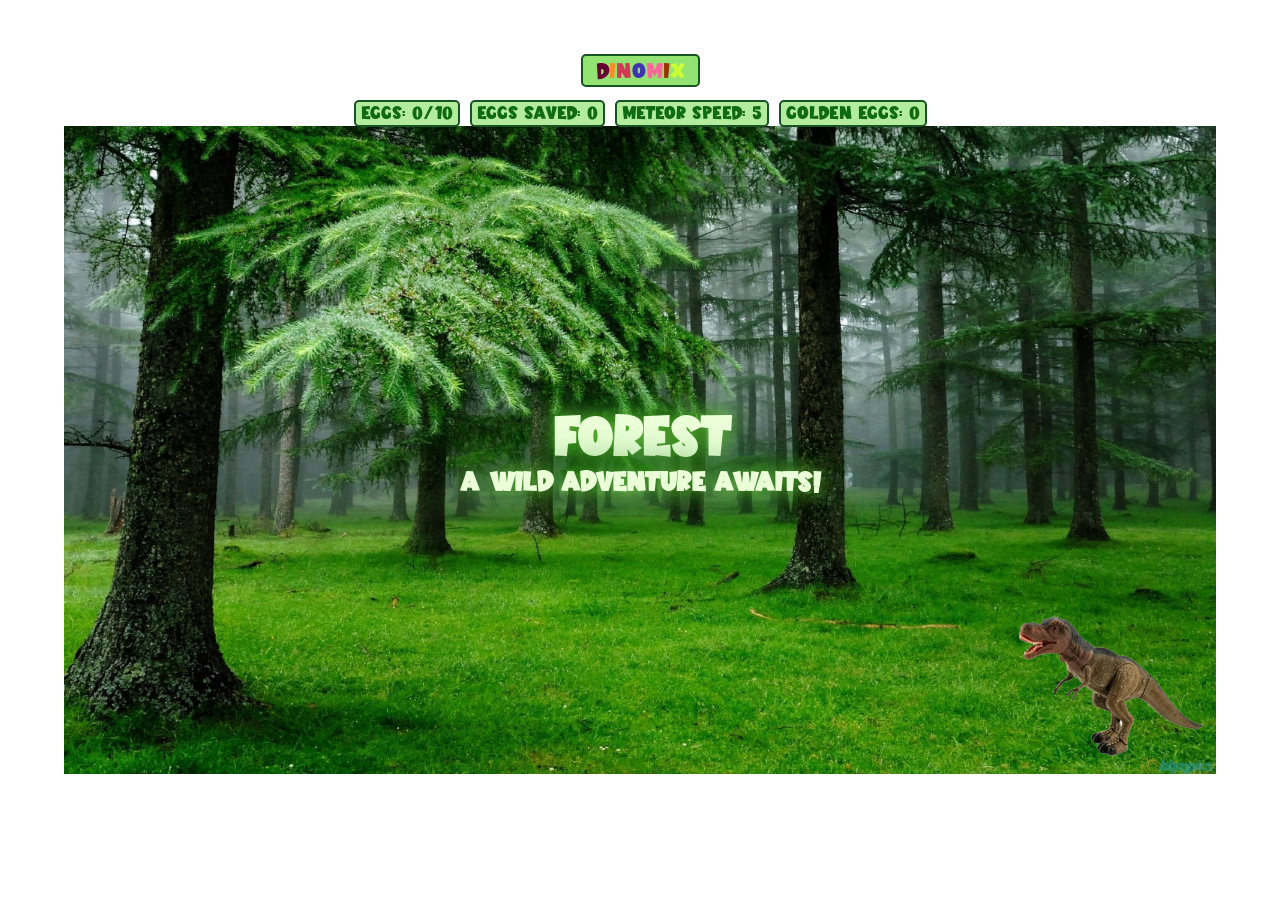
==== commit bdb0fa7e: "fixes" ====
--- a/index.html
+++ b/index.html
@@ -45,10 +45,11 @@
                     subtitle: 'More eggs incoming!',
                     background: './background-tundra.png',
                     maxMeteorSpeed: 45,
-                    eggsToUnlock: 15,
+                    eggsToUnlock: 25,
                     meteoriteImage: './meteor-blue.png',
                     iceEffects: true,
                     snow: true,
+                    iceEggs: true,
                     bannerColor: '#F0F8FF',
                     bannerShadow: '0 0 20px #00aaff, 0 0 40px #0055ff'
                 },
@@ -72,6 +73,8 @@
             const DINO_WIDTH = 200;
             const EGG_WIDTH = 74;
             const METEOR_WIDTH = 70;
+            const ICE_EGGS_TO_UNLOCK = 5;
+            const FROST_SAURUS_STORAGE_KEY = 'dinomix.frostSaurusUnlocked';
             const SAFE_FALL_DISTANCE = DINO_WIDTH + Math.max(EGG_WIDTH, METEOR_WIDTH) + 10;
             const FALLING_OBJECT_MARGIN = 20;
 
@@ -83,6 +86,13 @@
             let counterSavedEggs = 0;
             let totalSavedEggs = 0;
             let counterGoldenEggs = 0;
+            let counterIceEggs = 0;
+            let frostSaurusUnlocked = false;
+            try {
+                frostSaurusUnlocked = window.localStorage.getItem(FROST_SAURUS_STORAGE_KEY) === 'true';
+            } catch (error) {
+                console.error('Could not load Frost-saurus unlock state:', error);
+            }
             let maxMeteorites = 100;
             let currentBiomeIndex = 0;
             let maxEggs = BIOMES[0].eggsToUnlock;
@@ -92,11 +102,15 @@
             let delayBetweenEggs = 2000;
             let meteoritePositionX = 0;
             let meteoriteActive = false;
+            let meteoriteProcess = null;
+            let meteoriteSpawnTimer = null;
             let eggPositionX = null;
             let maxMeteorSpeed = BIOMES[0].maxMeteorSpeed;
             let gameRunning = true;
             let gamePaused = false;
             let gameTimers = new Set();
+            let dinosaurImmune = false;
+            let dinosaurImmunityTimer = null;
             let eggInFlight = false;
             let eggSpawnScheduled = false;
             const DINO_FACE_LEFT = 'scaleX(1)';
@@ -129,6 +143,10 @@
                     clearInterval(timer);
                 });
                 gameTimers.clear();
+                dinosaurImmunityTimer = null;
+                dinosaurImmune = false;
+                meteoriteProcess = null;
+                meteoriteSpawnTimer = null;
             }
 
             function centerGameStage() {
@@ -164,9 +182,21 @@
 
             function glowDinosaurOnCatch() {
                 const dinosaur = document.getElementById('dino');
+                if (dinosaurImmunityTimer) {
+                    clearTimeout(dinosaurImmunityTimer);
+                    gameTimers.delete(dinosaurImmunityTimer);
+                }
+                dinosaurImmune = true;
                 dinosaur.classList.remove('dino-caught');
                 void dinosaur.offsetWidth;
                 dinosaur.classList.add('dino-caught');
+                dinosaurImmunityTimer = setTimeout(function () {
+                    gameTimers.delete(dinosaurImmunityTimer);
+                    dinosaurImmunityTimer = null;
+                    dinosaurImmune = false;
+                    dinosaur.classList.remove('dino-caught');
+                }, 2000);
+                gameTimers.add(dinosaurImmunityTimer);
             }
 
             function endGame() {
@@ -191,6 +221,32 @@
                 eggInFlight = false;
                 eggSpawnScheduled = false;
                 eggPositionX = null;
+            }
+
+            function showFrostSaurusUnlockMessage() {
+                $('#frost-saurus-unlock').remove();
+                const message = $('<div>', {
+                    id: 'frost-saurus-unlock',
+                    class: 'frost-saurus-unlock'
+                }).text('Congrats, you have received the Frost-saurus skin');
+                $('#canvas').append(message);
+                const timer = setTimeout(function () {
+                    gameTimers.delete(timer);
+                    message.fadeOut(300, function () { $(this).remove(); });
+                }, 5000);
+                gameTimers.add(timer);
+            }
+
+            function unlockFrostSaurus() {
+                if (frostSaurusUnlocked) return;
+                frostSaurusUnlocked = true;
+                try {
+                    window.localStorage.setItem(FROST_SAURUS_STORAGE_KEY, 'true');
+                } catch (error) {
+                    console.error('Could not save Frost-saurus unlock state:', error);
+                }
+                $('#dino').attr('src', './dino-frost.png');
+                showFrostSaurusUnlockMessage();
             }
 
             function startGame() {
@@ -205,6 +261,7 @@
                 counterSavedEggs = 0;
                 totalSavedEggs = 0;
                 counterGoldenEggs = 0;
+                counterIceEggs = 0;
                 maxMeteorites = 100;
                 currentBiomeIndex = 0;
                 maxEggs = BIOMES[0].eggsToUnlock;
@@ -221,7 +278,9 @@
                 eggSpawnScheduled = false;
                 stopSnow();
                 applyBiomeVisuals();
-                $('#canvas').empty().append('<img src="./dino1.png" style="left:950px; top:480px; position:absolute" id="dino" name="dino"/>');
+                updateBiomeCounterVisibility();
+                const dinosaurImage = frostSaurusUnlocked ? './dino-frost.png' : './dino1.png';
+                $('#canvas').empty().append('<img src="' + dinosaurImage + '" style="left:950px; top:480px; position:absolute" id="dino" name="dino"/>');
                 $('#game-over').hide();
                 updateStatus();
                 showBiomeBanner(getCurrentBiome());
@@ -317,13 +376,25 @@
             function advanceToNextBiome() {
                 if (currentBiomeIndex >= BIOMES.length - 1) return false;
                 clearEggSpawner();
-                meteoriteActive = Boolean($('#meteorit').length);
+                if (meteoriteProcess) {
+                    clearInterval(meteoriteProcess);
+                    gameTimers.delete(meteoriteProcess);
+                    meteoriteProcess = null;
+                }
+                if (meteoriteSpawnTimer) {
+                    clearTimeout(meteoriteSpawnTimer);
+                    gameTimers.delete(meteoriteSpawnTimer);
+                    meteoriteSpawnTimer = null;
+                }
+                $('#meteorit').remove();
+                meteoriteActive = false;
                 currentBiomeIndex++;
                 const biome = getCurrentBiome();
                 counterMeteorites = 0;
                 counterEggs = 0;
                 counterSavedEggs = 0;
                 counterGoldenEggs = 0;
+                counterIceEggs = 0;
                 maxMeteorites = 100;
                 maxEggs = biome.eggsToUnlock;
                 maxMeteorSpeed = biome.maxMeteorSpeed;
@@ -331,12 +402,28 @@
                 applyBiomeVisuals();
                 showBiomeBanner(biome);
                 updateStatus();
+                updateBiomeCounterVisibility();
+                highlightBiomeCounter();
                 showCountdown().then(function () {
                     if (!gameRunning) return;
                     gamePaused = false;
+                    meteoriteFall();
                     eggFall();
                 });
                 return true;
+            }
+
+            function scheduleMeteoriteFall(delay) {
+                if (meteoriteSpawnTimer) {
+                    clearTimeout(meteoriteSpawnTimer);
+                    gameTimers.delete(meteoriteSpawnTimer);
+                }
+                meteoriteSpawnTimer = setTimeout(function () {
+                    gameTimers.delete(meteoriteSpawnTimer);
+                    meteoriteSpawnTimer = null;
+                    meteoriteFall();
+                }, delay);
+                gameTimers.add(meteoriteSpawnTimer);
             }
 
             function completeLevelWithCheat() {
@@ -480,8 +567,22 @@
             function updateStatus() {
                 $('#status-1').text("Eggs: " + counterEggs + "/" + maxEggs);
                 $('#status-2').text("Eggs saved: " + counterSavedEggs);
+                $('#status-3').text("Golden eggs: " + counterGoldenEggs);
                 $('#status-4').text("Meteor speed: " + meteoriteFallStep);
-                $('#status-3').text("Golden eggs: " + counterGoldenEggs);
+                $('#status-5').text("Ice eggs: " + counterIceEggs + "/" + ICE_EGGS_TO_UNLOCK);
+            }
+
+            function updateBiomeCounterVisibility() {
+                const biome = getCurrentBiome();
+                $('#status-3').css('display', biome.id === 'plain' ? 'block' : 'none');
+                $('#status-5').css('display', biome.iceEggs ? 'block' : 'none');
+            }
+
+            function highlightBiomeCounter() {
+                const counter = getCurrentBiome().iceEggs ? $('#status-5')[0] : $('#status-3')[0];
+                counter.classList.remove('status-highlight');
+                void counter.offsetWidth;
+                counter.classList.add('status-highlight');
             }
 
             function performMeteoriteFall(object, process) {
@@ -494,8 +595,19 @@
                 const meteorite = $(object)[0];
                 const dinosaur = $('#dino')[0];
                 if (meteorite && dinosaur && elementsTouch(meteorite, dinosaur)) {
-                    $('#dino').css('filter', 'opacity(0.5) drop-shadow(0 0 0 red)');
-                    endGame();
+                    if (dinosaurImmune) {
+                        $(object).remove();
+                        clearInterval(process);
+                        gameTimers.delete(process);
+                        if (meteoriteProcess === process) meteoriteProcess = null;
+                        meteoriteActive = false;
+                        if (counterMeteorites < maxMeteorites) {
+                            scheduleMeteoriteFall(delayBetweenMeteorites);
+                        }
+                    } else {
+                        $('#dino').css('filter', 'opacity(0.5) drop-shadow(0 0 0 red)');
+                        endGame();
+                    }
                     return;
                 }
                 if (top1 > 530) {
@@ -511,12 +623,11 @@
                     $(object).remove();
                     clearInterval(process);
                     gameTimers.delete(process);
+                    if (meteoriteProcess === process) meteoriteProcess = null;
                     meteoriteActive = false;
 
                     if (counterMeteorites < maxMeteorites) {
-                        sleep(delayBetweenMeteorites).then(() => {
-                            meteoriteFall();
-                        });
+                        scheduleMeteoriteFall(delayBetweenMeteorites);
                     }
                 }
             }
@@ -530,6 +641,7 @@
                 const eggElement = $(object)[0];
                 const dinosaur = $('#dino')[0];
                 const caught = eggElement && dinosaur && elementsTouch(eggElement, dinosaur);
+                const caughtIceEgg = caught && eggElement.classList.contains('ice-egg');
                 if (caught || newTop > 550) {
                     clearInterval(process);
                     gameTimers.delete(process);
@@ -543,6 +655,12 @@
                         glowDinosaurOnCatch();
                         counterSavedEggs++;
                         totalSavedEggs++;
+                        if (caughtIceEgg) {
+                            counterIceEggs++;
+                            if (counterIceEggs >= ICE_EGGS_TO_UNLOCK) {
+                                unlockFrostSaurus();
+                            }
+                        }
                         updateDatabase("dino_god67", {"eggsSaved": totalSavedEggs});
                         updateStatus();
                         if (counterSavedEggs >= maxEggs) {
@@ -578,7 +696,7 @@
                 meteoriteActive = true;
                 let meteoriteImage = getCurrentBiome().meteoriteImage || './meteor-green.png';
                 $("#canvas").append("<img src=\"" + meteoriteImage + "\" style=\"left:" + pos + "px; top:0px; width: 70px; position: absolute\" id=\"meteorit\" name=\"meteorit\" />");
-                let meteoriteProcess = gameInterval(function () {
+                meteoriteProcess = gameInterval(function () {
                     let d = performMeteoriteFall('#meteorit', meteoriteProcess);
                 }, speedMeteorite);
             }
@@ -587,15 +705,19 @@
                 if (!gameRunning || eggInFlight || counterEggs >= maxEggs) return;
                 eggInFlight = true;
                 counterEggs++;
-                let isGoldenEgg = (counterEggs % 5 === 0);
+                const biome = getCurrentBiome();
+                const isSpecialEgg = counterEggs % 5 === 0;
+                const isIceEgg = isSpecialEgg && biome.iceEggs;
+                const isGoldenEgg = isSpecialEgg && !biome.iceEggs;
                 if (isGoldenEgg) {
                     counterGoldenEggs++;
                 }
                 updateStatus();
                 let pos = randomFallPosition(EGG_WIDTH, meteoriteActive ? meteoritePositionX : null);
                 eggPositionX = pos;
-                let goldenClass = isGoldenEgg ? " class='golden-egg'" : "";
-                $("#canvas").append("<img src=\"./egg-white-1.png\" style=\"left:" + pos + "px; top:0px; width: 74px; position: absolute\" id=\"egg\" name=\"egg\"" + goldenClass + " />");
+                const specialEggClass = isIceEgg ? "ice-egg" : (isGoldenEgg ? "golden-egg" : "");
+                const eggClass = specialEggClass ? " class='" + specialEggClass + "'" : "";
+                $("#canvas").append("<img src=\"./egg-white-1.png\" style=\"left:" + pos + "px; top:0px; width: 74px; position: absolute\" id=\"egg\" name=\"egg\"" + eggClass + " />");
                 eggProcess = gameInterval(function () {
                     d = performEggFall('#egg', eggProcess);
                 }, speedEgg);
@@ -659,6 +781,9 @@
             <div class="status-text" id="status-3">
                 Golden eggs: 0
             </div>
+            <div class="status-text" id="status-5">
+                Ice eggs: 0/5
+            </div>
         </div>
     </div>
 
--- a/style.css
+++ b/style.css
@@ -97,13 +97,26 @@
     display: inline;
     text-align: center;
     border: 2px solid #175423;
-    padding: 0px 13px 0px 13px;
+    padding: 5px;
     border-radius: 5px;
     background-color: #b3ec9d;
     line-height: 80%;
     color: #106a10;
 }
 
+.status-highlight {
+    animation: status-counter-glow 1s ease-out;
+}
+
+@keyframes status-counter-glow {
+    0%, 100% {
+        box-shadow: none;
+    }
+    20%, 75% {
+        box-shadow: 0 0 12px 4px #fff176, 0 0 24px 8px rgba(255, 193, 7, 0.75);
+    }
+}
+
 #header {
     top: -72px;
     left: 0;
@@ -126,14 +139,14 @@
 }
 
 .dino-caught {
-    animation: dino-catch-glow 1s ease-out;
+    animation: dino-catch-glow 2s ease-out;
 }
 
 @keyframes dino-catch-glow {
     0%, 100% {
         filter: brightness(1);
     }
-    20%, 75% {
+    10%, 90% {
         filter: brightness(1.2) drop-shadow(0 0 3px #71889e) drop-shadow(0 0 5px #a9c2da);
     }
 }
@@ -162,6 +175,34 @@
     filter: drop-shadow(0 0 4px rgba(113, 136, 158, 0.95))
         drop-shadow(0 0 10px rgba(113, 136, 158, 0.8));
     animation: golden-sparkle 0.85s ease-in-out infinite alternate;
+}
+
+.ice-egg {
+    filter: sepia(1) saturate(2.5) hue-rotate(155deg) brightness(1.15)
+        drop-shadow(0 0 6px #87eaff) drop-shadow(0 0 12px #d6faff);
+    animation: ice-egg-shimmer 0.85s ease-in-out infinite alternate;
+}
+
+@keyframes ice-egg-shimmer {
+    from { filter: sepia(1) saturate(2.2) hue-rotate(155deg) brightness(1.1) drop-shadow(0 0 4px #87eaff); }
+    to { filter: sepia(1) saturate(2.8) hue-rotate(155deg) brightness(1.2) drop-shadow(0 0 9px #d6faff); }
+}
+
+.frost-saurus-unlock {
+    position: absolute;
+    top: 50%;
+    left: 50%;
+    z-index: 1200;
+    transform: translate(-50%, -50%);
+    padding: 18px 24px;
+    border: 2px solid #d6faff;
+    border-radius: 12px;
+    background: rgba(18, 73, 111, 0.94);
+    box-shadow: 0 0 18px #87eaff, 0 0 36px rgba(135, 234, 255, 0.7);
+    color: #effcff;
+    font-size: 26px;
+    text-align: center;
+    pointer-events: none;
 }
 
 @keyframes snowfall {
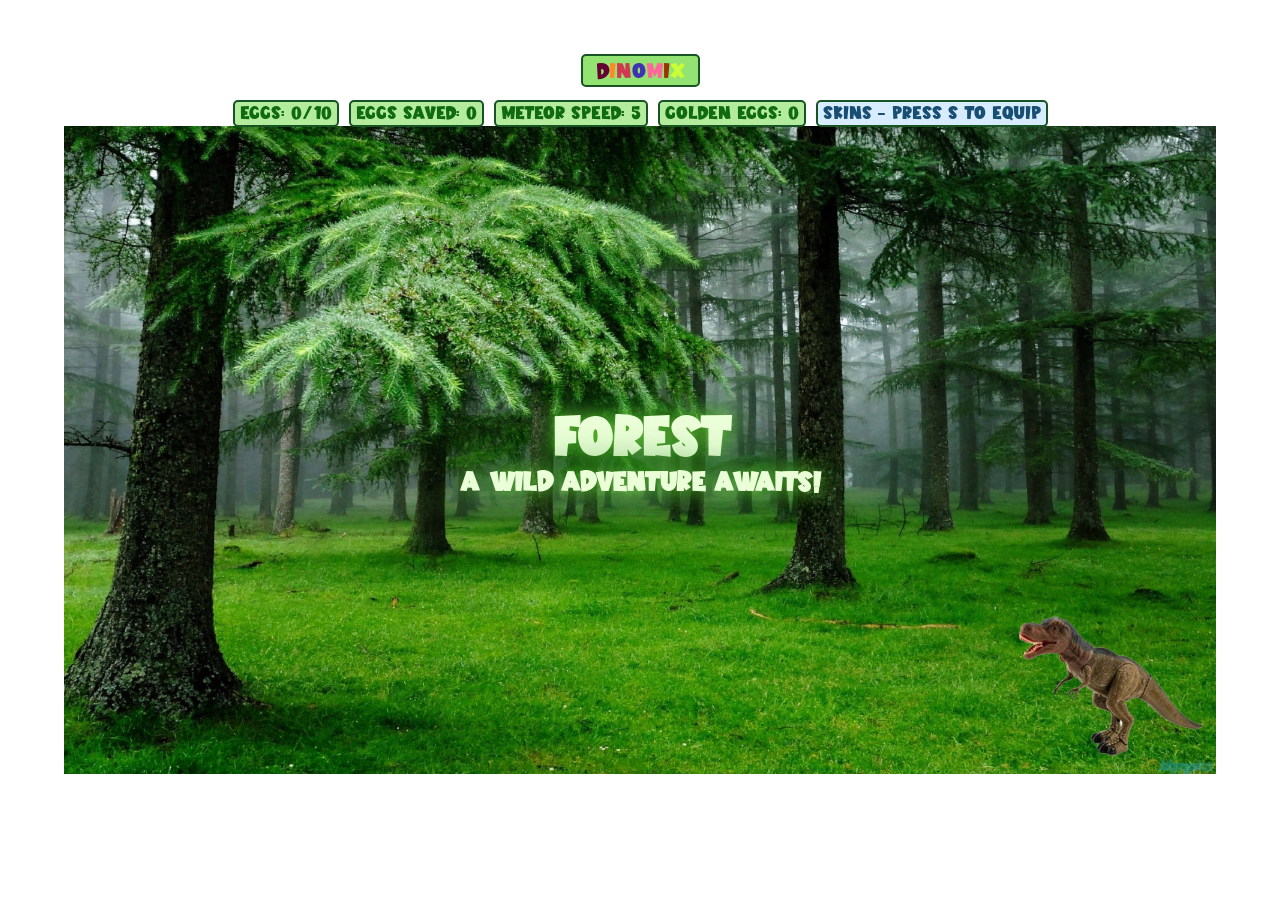
==== commit 3d0bfe96: "added new skins" ====
--- a/index.html
+++ b/index.html
@@ -33,7 +33,7 @@
                     name: 'Forest',
                     subtitle: 'A wild adventure awaits!',
                     background: './background.jpg',
-                    maxMeteorSpeed: 30,
+                    maxMeteorSpeed: 20,
                     eggsToUnlock: 10,
                     meteoriteImage: './meteor-green.png',
                     bannerColor: '#eaffd7',
@@ -44,7 +44,7 @@
                     name: 'Frosty Tundra',
                     subtitle: 'More eggs incoming!',
                     background: './background-tundra.png',
-                    maxMeteorSpeed: 45,
+                    maxMeteorSpeed: 25,
                     eggsToUnlock: 25,
                     meteoriteImage: './meteor-blue.png',
                     iceEffects: true,
@@ -58,7 +58,7 @@
                     name: 'Volcano',
                     subtitle: 'Hot and fiery!',
                     background: './background-volcano.png',
-                    maxMeteorSpeed: 60,
+                    maxMeteorSpeed: 30,
                     eggsToUnlock: 20,
                     meteoriteImage: './meteor-red.png',
                     burningDust: true,
@@ -75,6 +75,11 @@
             const METEOR_WIDTH = 70;
             const ICE_EGGS_TO_UNLOCK = 5;
             const FROST_SAURUS_STORAGE_KEY = 'dinomix.frostSaurusUnlocked';
+            const EQUIPPED_SKIN_STORAGE_KEY = 'dinomix.equippedSkin';
+            const SKINS = [
+                { id: 'default', name: 'Dino Original', image: './dino1.png' },
+                { id: 'frost', name: 'Frostosaurus', image: './dino-frost.png', unlockRequired: true }
+            ];
             const SAFE_FALL_DISTANCE = DINO_WIDTH + Math.max(EGG_WIDTH, METEOR_WIDTH) + 10;
             const FALLING_OBJECT_MARGIN = 20;
 
@@ -88,11 +93,16 @@
             let counterGoldenEggs = 0;
             let counterIceEggs = 0;
             let frostSaurusUnlocked = false;
+            let equippedSkin = 'default';
+            let frostUnlockMessagePromise = null;
             try {
                 frostSaurusUnlocked = window.localStorage.getItem(FROST_SAURUS_STORAGE_KEY) === 'true';
+                equippedSkin = window.localStorage.getItem(EQUIPPED_SKIN_STORAGE_KEY) || 'default';
             } catch (error) {
-                console.error('Could not load Frost-saurus unlock state:', error);
-            }
+                console.error('Could not load saved skin state:', error);
+            }
+            if (equippedSkin === 'frost' && !frostSaurusUnlocked) equippedSkin = 'default';
+            let skinMenuOpen = false;
             let maxMeteorites = 100;
             let currentBiomeIndex = 0;
             let maxEggs = BIOMES[0].eggsToUnlock;
@@ -225,16 +235,28 @@
 
             function showFrostSaurusUnlockMessage() {
                 $('#frost-saurus-unlock').remove();
+                gamePaused = true;
                 const message = $('<div>', {
                     id: 'frost-saurus-unlock',
                     class: 'frost-saurus-unlock'
-                }).text('Congrats, you have received the Frost-saurus skin');
+                }).append(
+                    $('<div>').text('Congratulation for getting the Frostosaurus skin'),
+                    $('<img>', { src: './dino-frost.png', alt: 'Frostosaurus skin' })
+                );
                 $('#canvas').append(message);
-                const timer = setTimeout(function () {
-                    gameTimers.delete(timer);
-                    message.fadeOut(300, function () { $(this).remove(); });
-                }, 5000);
-                gameTimers.add(timer);
+                frostUnlockMessagePromise = new Promise(function (resolve) {
+                    const timer = setTimeout(function () {
+                        gameTimers.delete(timer);
+                        message.fadeOut(300, function () {
+                            $(this).remove();
+                            if (gameRunning && !skinMenuOpen) gamePaused = false;
+                            resolve();
+                        });
+                    }, 4700);
+                    gameTimers.add(timer);
+                }).then(function () {
+                    frostUnlockMessagePromise = null;
+                });
             }
 
             function unlockFrostSaurus() {
@@ -245,14 +267,91 @@
                 } catch (error) {
                     console.error('Could not save Frost-saurus unlock state:', error);
                 }
-                $('#dino').attr('src', './dino-frost.png');
                 showFrostSaurusUnlockMessage();
+            }
+
+            function getAvailableSkins() {
+                return SKINS.filter(function (skin) {
+                    return !skin.unlockRequired || frostSaurusUnlocked;
+                });
+            }
+
+            function renderSkinMenu() {
+                const menu = $('#skin-menu');
+                const availableSkins = getAvailableSkins();
+                menu.empty();
+                menu.append($('<h2>').text('Choose your dinosaur'));
+                const choices = $('<div>', { class: 'skin-choices' });
+                availableSkins.forEach(function (skin, index) {
+                    const card = $('<button>', {
+                        type: 'button',
+                        class: 'skin-card' + (skin.id === equippedSkin ? ' selected' : ''),
+                        'data-skin-id': skin.id
+                    }).append(
+                        $('<img>', { src: skin.image, alt: skin.name }),
+                        $('<span>').text(skin.name)
+                    );
+                    card.on('click', function () {
+                        selectSkin(index);
+                    });
+                    choices.append(card);
+                });
+                menu.append(choices);
+                menu.append($('<p>').text('← → to browse · Enter to equip · Esc to close'));
+            }
+
+            function selectSkin(index) {
+                const availableSkins = getAvailableSkins();
+                if (!availableSkins.length) return;
+                selectedSkinIndex = (index + availableSkins.length) % availableSkins.length;
+                $('#skin-menu .skin-card').removeClass('selected')
+                    .eq(selectedSkinIndex).addClass('selected');
+            }
+
+            let selectedSkinIndex = 0;
+
+            function openSkinMenu() {
+                if (!gameRunning || skinMenuOpen || $('#frost-saurus-unlock').length) return;
+                gamePaused = true;
+                skinMenuOpen = true;
+                $('#skin-menu').css({display: 'flex', opacity: 0});
+                const availableSkins = getAvailableSkins();
+                selectedSkinIndex = Math.max(0, availableSkins.findIndex(function (skin) {
+                    return skin.id === equippedSkin;
+                }));
+                renderSkinMenu();
+                $('#skin-menu').stop(true, true).animate({opacity: 1}, 220);
+            }
+
+            function closeSkinMenu(shouldEquip) {
+                if (!skinMenuOpen) return;
+                if (shouldEquip) {
+                    const selectedSkin = getAvailableSkins()[selectedSkinIndex];
+                    if (selectedSkin) {
+                        equippedSkin = selectedSkin.id;
+                        $('#dino').attr('src', selectedSkin.image);
+                        try {
+                            window.localStorage.setItem(EQUIPPED_SKIN_STORAGE_KEY, equippedSkin);
+                        } catch (error) {
+                            console.error('Could not save equipped skin:', error);
+                        }
+                    }
+                }
+                skinMenuOpen = false;
+                $('#skin-menu').stop(true, true).animate({opacity: 0}, 220, function () {
+                    $(this).hide();
+                    $(this).empty();
+                    if (gameRunning) gamePaused = false;
+                });
             }
 
             function startGame() {
                 clearGameTimers();
                 clearEggSpawner();
                 gameRunning = true;
+                frostUnlockMessagePromise = null;
+                skinMenuOpen = false;
+                $('#skin-menu').hide().empty();
                 speedEgg = 50;
                 speedMeteorite = 20;
                 meteoriteFallStep = DEFAULT_METEORITE_FALL_STEP;
@@ -279,16 +378,17 @@
                 stopSnow();
                 applyBiomeVisuals();
                 updateBiomeCounterVisibility();
-                const dinosaurImage = frostSaurusUnlocked ? './dino-frost.png' : './dino1.png';
+                const dinosaurImage = equippedSkin === 'frost' && frostSaurusUnlocked
+                    ? './dino-frost.png' : './dino1.png';
                 $('#canvas').empty().append('<img src="' + dinosaurImage + '" style="left:950px; top:480px; position:absolute" id="dino" name="dino"/>');
                 $('#game-over').hide();
                 updateStatus();
                 showBiomeBanner(getCurrentBiome());
                 gameInterval(function () {
-                    meteoriteFallStep = Math.min(maxMeteorSpeed, meteoriteFallStep + 2);
+                    meteoriteFallStep = Math.min(maxMeteorSpeed, meteoriteFallStep + 1);
                     updateStatus();
                 }, 5000);
-                showCountdown().then(function () {
+                Promise.resolve(frostUnlockMessagePromise).then(showCountdown).then(function () {
                     if (!gameRunning) return;
                     gamePaused = false;
                     meteoriteFall();
@@ -421,6 +521,10 @@
                 meteoriteSpawnTimer = setTimeout(function () {
                     gameTimers.delete(meteoriteSpawnTimer);
                     meteoriteSpawnTimer = null;
+                    if (gamePaused) {
+                        scheduleMeteoriteFall(250);
+                        return;
+                    }
                     meteoriteFall();
                 }, delay);
                 gameTimers.add(meteoriteSpawnTimer);
@@ -441,7 +545,12 @@
                     gameTimers.delete(eggSpawnTimer);
                     eggSpawnTimer = null;
                     eggSpawnScheduled = false;
-                    if (gameRunning && counterEggs < maxEggs) eggFall();
+                    if (!gameRunning || counterEggs >= maxEggs) return;
+                    if (gamePaused) {
+                        scheduleEggFall(250);
+                        return;
+                    }
+                    eggFall();
                 }, delay);
                 gameTimers.add(eggSpawnTimer);
             }
@@ -543,7 +652,7 @@
             document.addEventListener('keypress', function (e) {
                 cheatBuffer += e.key.toLowerCase();
                 if (!gameRunning || gamePaused) return;
-                if (cheatBuffer.length > 6) cheatBuffer = cheatBuffer.slice(-6);
+                if (cheatBuffer.length > 10) cheatBuffer = cheatBuffer.slice(-10);
                 if (cheatBuffer.endsWith('iddqd')) {
                     cheatBuffer = '';
                     completeLevelWithCheat();
@@ -561,6 +670,13 @@
                 } else if (cheatBuffer.endsWith('tundra')) {
                     cheatBuffer = '';
                     completeLevelWithCheat();
+                } else if (cheatBuffer.endsWith('gimmeskins')) {
+                    cheatBuffer = '';
+                    if (frostSaurusUnlocked) {
+                        showFrostSaurusUnlockMessage();
+                    } else {
+                        unlockFrostSaurus();
+                    }
                 }
             });
 
@@ -725,7 +841,29 @@
 
 
             document.onkeydown = function (e) {
-                if (!gameRunning || gamePaused) return;
+                if (!gameRunning) return;
+                if (skinMenuOpen) {
+                    if (e.key === 'ArrowLeft' || e.key === 'ArrowRight') {
+                        e.preventDefault();
+                        selectSkin(selectedSkinIndex + (e.key === 'ArrowRight' ? 1 : -1));
+                    } else if (e.key === 'Enter') {
+                        e.preventDefault();
+                        closeSkinMenu(true);
+                    } else if (e.key === 'Escape') {
+                        closeSkinMenu(false);
+                    }
+                    return;
+                }
+                if ((e.key === 's' || e.key === 'S') && !gamePaused) {
+                    const cheatInProgress = 'gimmeskins'.startsWith(
+                        cheatBuffer + e.key.toLowerCase()
+                    );
+                    if (!cheatInProgress) {
+                        openSkinMenu();
+                        return;
+                    }
+                }
+                if (gamePaused) return;
                 switch (e.keyCode) {
                     case 37:
                         let left = $('#dino').css('left');
@@ -784,8 +922,13 @@
             <div class="status-text" id="status-5">
                 Ice eggs: 0/5
             </div>
+            <div class="status-text skin-shortcut" id="skin-shortcut">
+                SKINS - press S to equip
+            </div>
         </div>
     </div>
+
+    <div id="skin-menu" role="dialog" aria-modal="true" aria-label="Choose a dinosaur skin"></div>
 
     <div style="max-width:1152px; max-height:648px; position: absolute; background-image: url('./background.jpg'); background-repeat: no-repeat; background-size: contain, cover;   height: 648px; width: 1152px;"
          id="canvas" name="canvas">
--- a/style.css
+++ b/style.css
@@ -205,6 +205,83 @@
     pointer-events: none;
 }
 
+.frost-saurus-unlock img {
+    display: block;
+    width: 150px;
+    height: 130px;
+    object-fit: contain;
+    margin: 12px auto 0;
+    filter: drop-shadow(0 0 12px #a8f3ff);
+}
+
+.skin-shortcut {
+    background: #d7ecff;
+    color: #174e72;
+}
+
+#skin-menu {
+    position: fixed;
+    inset: 0;
+    z-index: 1800;
+    display: none;
+    flex-direction: column;
+    align-items: center;
+    justify-content: center;
+    gap: 20px;
+    background: rgba(8, 21, 35, 0.78);
+    color: #f5fbff;
+    text-align: center;
+    opacity: 0;
+}
+
+#skin-menu h2 {
+    font-size: 40px;
+    text-shadow: 0 0 14px #83dfff;
+}
+
+.skin-choices {
+    display: flex;
+    gap: 24px;
+    padding: 18px;
+    border: 2px solid rgba(198, 239, 255, 0.8);
+    border-radius: 20px;
+    background: linear-gradient(145deg, rgba(33, 75, 96, 0.95), rgba(27, 38, 67, 0.96));
+    box-shadow: 0 0 24px rgba(109, 220, 255, 0.45), inset 0 0 20px rgba(255, 255, 255, 0.08);
+}
+
+.skin-card {
+    display: flex;
+    width: 220px;
+    min-height: 235px;
+    flex-direction: column;
+    align-items: center;
+    justify-content: center;
+    gap: 12px;
+    border: 2px solid rgba(255, 255, 255, 0.3);
+    border-radius: 14px;
+    color: #fff;
+    font: inherit;
+    font-size: 22px;
+    transition: background-color 160ms ease, border-color 160ms ease, transform 160ms ease;
+}
+
+.skin-card img {
+    width: 170px;
+    height: 145px;
+    object-fit: contain;
+}
+
+.skin-card.selected {
+    border-color: #fff;
+    background: rgba(255, 255, 255, 0.34);
+    box-shadow: 0 0 18px rgba(255, 255, 255, 0.8);
+    transform: translateY(-4px);
+}
+
+#skin-menu p {
+    font-size: 18px;
+}
+
 @keyframes snowfall {
     0%   { transform: translateY(-10px) translateX(0); opacity: 0.9; }
     50%  { transform: translateY(320px) translateX(0); opacity: 0.7; }
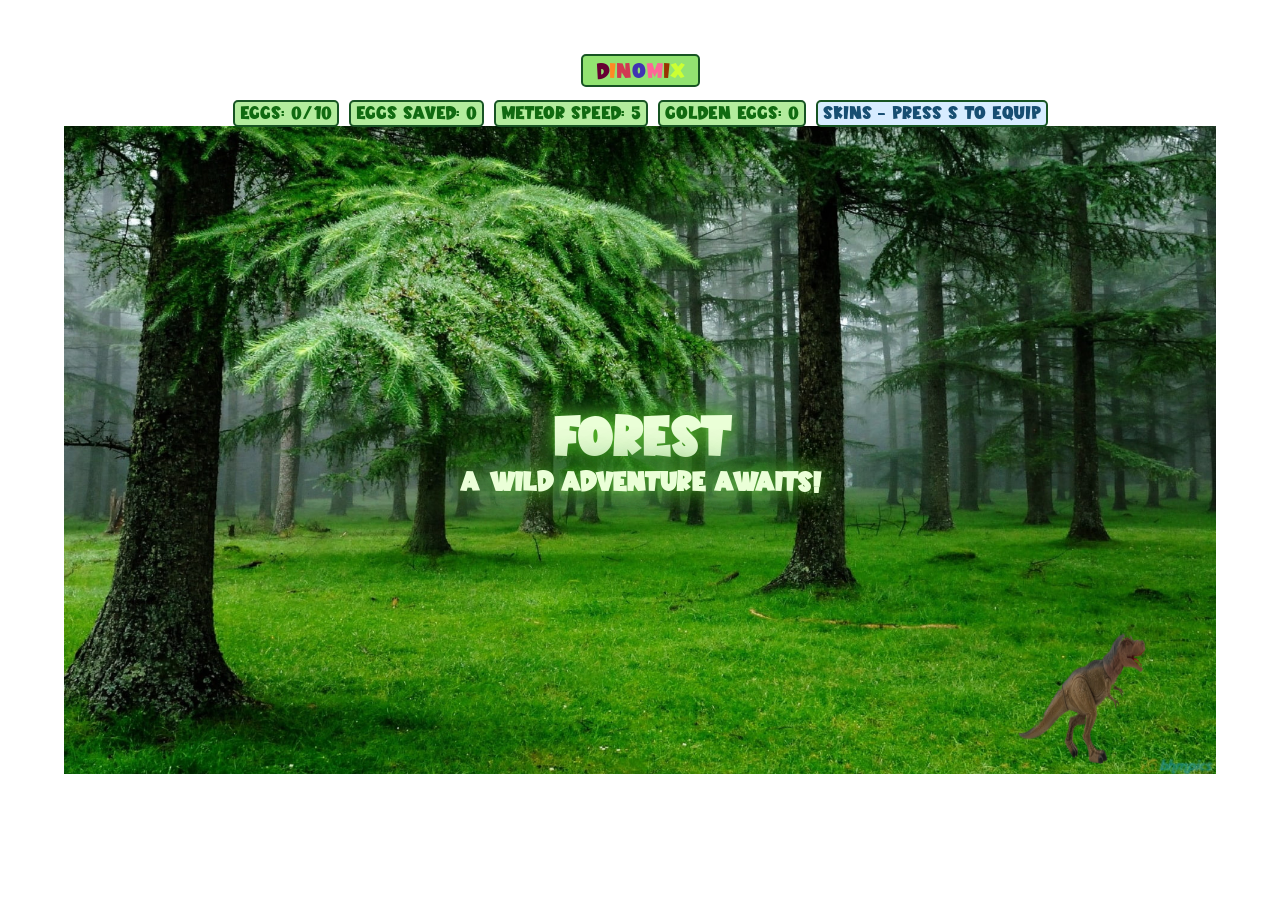
==== commit 4baf3515: "animations" ====
--- a/index.html
+++ b/index.html
@@ -71,11 +71,32 @@
             const GAME_HEIGHT = 648;
             const STATUS_HEIGHT = 72;
             const DINO_WIDTH = 200;
+            const DINO_HEIGHT = 159;
             const EGG_WIDTH = 74;
             const METEOR_WIDTH = 70;
             const ICE_EGGS_TO_UNLOCK = 5;
+            // These sheets have 470x456 cells; the clipped fifth column is intentionally excluded.
+            const SPRITE_FRAME_WIDTH = 470;
+            const SPRITE_FRAME_HEIGHT = 456;
+            const SPRITE_FRAME_COLUMNS = 4;
+            const SPRITE_FRAME_ROWS = 4;
+            const SPRITE_FRAME_COUNT = SPRITE_FRAME_COLUMNS * SPRITE_FRAME_ROWS;
+            // Match the static dinosaur's ground baseline while normalizing each pose.
+            const DINO_GROUND_LINE = 149;
             const FROST_SAURUS_STORAGE_KEY = 'dinomix.frostSaurusUnlocked';
             const EQUIPPED_SKIN_STORAGE_KEY = 'dinomix.equippedSkin';
+            const DINO_ANIMATIONS = {
+                default: { src: './dinosaurs/sprites-default.png', frames: [] },
+                frost: { src: './dinosaurs/sprites-ice.png', frames: [] },
+                lava: { src: './dinosaurs/sprites-lava.png', frames: [] }
+            };
+            const DINO_SPRITE_SHEET_BOUNDS = {
+                // Tuned to match the original static dino proportions inside 200x159.
+                default: { x: 8, y: 100, width: 448, height: 306 },
+                frost: { x: 10, y: 105, width: 450, height: 304 },
+                lava: { x: 4, y: 102, width: 462, height: 304 }
+            };
+            const DINO_FALLBACK_IMAGES = {};
             const SKINS = [
                 { id: 'default', name: 'Dino Original', image: './dino1.png' },
                 { id: 'frost', name: 'Frostosaurus', image: './dino-frost.png', unlockRequired: true }
@@ -121,10 +142,12 @@
             let gameTimers = new Set();
             let dinosaurImmune = false;
             let dinosaurImmunityTimer = null;
+            let dinoAnimationTimer = null;
+            let dinoFacing = 'right';
+            let currentDinoFrame = 0;
+            let pressedMovementKeys = new Set();
             let eggInFlight = false;
             let eggSpawnScheduled = false;
-            const DINO_FACE_LEFT = 'scaleX(1)';
-            const DINO_FACE_RIGHT = 'scaleX(-1)';
 
             let timeScale = 1; // 1 = normal speed; higher values slow the game (e.g., 50)
             let slowActive = false;
@@ -155,8 +178,157 @@
                 gameTimers.clear();
                 dinosaurImmunityTimer = null;
                 dinosaurImmune = false;
+                dinoAnimationTimer = null;
+                pressedMovementKeys.clear();
                 meteoriteProcess = null;
                 meteoriteSpawnTimer = null;
+            }
+
+            function renderDinosaurFrame() {
+                const canvas = document.getElementById('dino');
+                if (!canvas) return;
+                const context = canvas.getContext('2d');
+                context.clearRect(0, 0, DINO_WIDTH, DINO_HEIGHT);
+
+                const animationId = equippedSkin === 'frost' && frostSaurusUnlocked
+                    ? 'frost' : 'default';
+                const animation = DINO_ANIMATIONS[animationId];
+                const frame = animation.frames.length
+                    ? animation.frames[currentDinoFrame % animation.frames.length] : null;
+                const fallback = DINO_FALLBACK_IMAGES[animationId];
+                context.save();
+                if (dinoFacing === 'left') {
+                    context.translate(DINO_WIDTH, 0);
+                    context.scale(-1, 1);
+                }
+                if (frame) {
+                    context.drawImage(frame, 0, 0);
+                } else if (fallback && fallback.complete && fallback.naturalWidth) {
+                    context.drawImage(fallback, 0, 0, DINO_WIDTH, DINO_HEIGHT);
+                }
+                context.restore();
+            }
+
+            function cacheDinosaurFrames(image, animationId) {
+                        const animation = DINO_ANIMATIONS[animationId];
+                        const bounds = DINO_SPRITE_SHEET_BOUNDS[animationId];
+                        if (!animation || !bounds) {
+                            console.error('Missing dinosaur animation metadata for:', animationId);
+                            return;
+                        }
+
+                        animation.frames = [];
+                        const scale = Math.min(
+                            (DINO_WIDTH - 4) / bounds.width,
+                            (DINO_HEIGHT - 4) / bounds.height
+                        );
+                        const destWidth = bounds.width * scale;
+                        const destHeight = bounds.height * scale;
+                        const destX = (DINO_WIDTH - destWidth) / 2;
+                        const destY = DINO_GROUND_LINE - destHeight;
+
+                        for (let row = 0; row < SPRITE_FRAME_ROWS; row++) {
+                            for (let column = 0; column < SPRITE_FRAME_COLUMNS; column++) {
+                                const frame = document.createElement('canvas');
+                                frame.width = DINO_WIDTH;
+                                frame.height = DINO_HEIGHT;
+                                const frameContext = frame.getContext('2d');
+                                frameContext.drawImage(
+                                    image,
+                                    column * SPRITE_FRAME_WIDTH + bounds.x,
+                                    row * SPRITE_FRAME_HEIGHT + bounds.y,
+                                    bounds.width,
+                                    bounds.height,
+                                    destX,
+                                    destY,
+                                    destWidth,
+                                    destHeight
+                                );
+                                animation.frames.push(frame);
+                            }
+                        }
+
+                        if (animation.frames.length !== SPRITE_FRAME_COUNT) {
+                            console.error('Unexpected dinosaur sprite frame count:', animationId, animation.frames.length);
+                        }
+                        renderDinosaurFrame();
+            }
+
+            function prepareDinosaurAnimations() {
+                        Object.keys(DINO_ANIMATIONS).forEach(function (animationId) {
+                            const animation = DINO_ANIMATIONS[animationId];
+                            const image = new Image();
+                            image.onload = function () {
+                                cacheDinosaurFrames(image, animationId);
+                            };
+                            image.onerror = function () {
+                                console.error('Could not load dinosaur sprite sheet:', animation.src);
+                            };
+                            image.src = animation.src;
+                        });
+
+                        [
+                            { id: 'default', src: './dino1.png' },
+                            { id: 'frost', src: './dino-frost.png' }
+                        ].forEach(function (skin) {
+                            const image = new Image();
+                            image.onload = renderDinosaurFrame;
+                            image.onerror = function () {
+                                console.error('Could not load dinosaur fallback image:', skin.src);
+                            };
+                            image.src = skin.src;
+                            DINO_FALLBACK_IMAGES[skin.id] = image;
+                        });
+            }
+
+            function isCheatPrefixInProgress(nextChar) {
+                        const cheat = 'gimmeskins';
+                        const candidate = (cheatBuffer + nextChar.toLowerCase()).toLowerCase().slice(-cheat.length);
+                        for (let index = 0; index < candidate.length; index++) {
+                            if (cheat.startsWith(candidate.slice(index))) return true;
+                        }
+                        return false;
+            }
+
+            function beginDinosaurMovement(keyCode, direction, nextLeft) {
+                        $('#dino').css('left', nextLeft + 'px');
+                        pressedMovementKeys.add(keyCode);
+                        dinoFacing = direction;
+                        const animationId = equippedSkin === 'frost' && frostSaurusUnlocked
+                            ? 'frost' : 'default';
+                        const frameCount = DINO_ANIMATIONS[animationId].frames.length;
+                        if (frameCount) {
+                            currentDinoFrame = (currentDinoFrame + 1) % frameCount;
+                        }
+                        if (!dinoAnimationTimer) {
+                            renderDinosaurFrame();
+                            dinoAnimationTimer = gameInterval(function () {
+                                const activeAnimationId = equippedSkin === 'frost' && frostSaurusUnlocked
+                                    ? 'frost' : 'default';
+                                const activeFrameCount = DINO_ANIMATIONS[activeAnimationId].frames.length;
+                                if (activeFrameCount) {
+                                    currentDinoFrame = (currentDinoFrame + 1) % activeFrameCount;
+                                }
+                                renderDinosaurFrame();
+                            }, 100);
+                        } else {
+                            renderDinosaurFrame();
+                        }
+            }
+
+            function releaseDinosaurMovement(event) {
+                if (event.keyCode !== 37 && event.keyCode !== 39) return;
+                pressedMovementKeys.delete(event.keyCode);
+                if (!pressedMovementKeys.size) {
+                    if (dinoAnimationTimer) {
+                        clearInterval(dinoAnimationTimer);
+                        gameTimers.delete(dinoAnimationTimer);
+                        dinoAnimationTimer = null;
+                    }
+                    return;
+                }
+                dinoFacing = pressedMovementKeys.has(37) ? 'left' : 'right';
+                renderDinosaurFrame();
             }
 
             function centerGameStage() {
@@ -329,7 +501,7 @@
                     const selectedSkin = getAvailableSkins()[selectedSkinIndex];
                     if (selectedSkin) {
                         equippedSkin = selectedSkin.id;
-                        $('#dino').attr('src', selectedSkin.image);
+                        renderDinosaurFrame();
                         try {
                             window.localStorage.setItem(EQUIPPED_SKIN_STORAGE_KEY, equippedSkin);
                         } catch (error) {
@@ -378,9 +550,17 @@
                 stopSnow();
                 applyBiomeVisuals();
                 updateBiomeCounterVisibility();
-                const dinosaurImage = equippedSkin === 'frost' && frostSaurusUnlocked
-                    ? './dino-frost.png' : './dino1.png';
-                $('#canvas').empty().append('<img src="' + dinosaurImage + '" style="left:950px; top:480px; position:absolute" id="dino" name="dino"/>');
+                dinoFacing = 'right';
+                currentDinoFrame = 0;
+                $('#canvas').empty().append(
+                    $('<canvas>', {
+                        id: 'dino',
+                        name: 'dino',
+                        width: DINO_WIDTH,
+                        height: DINO_HEIGHT
+                    }).css({left: '950px', top: '480px', position: 'absolute'})
+                );
+                renderDinosaurFrame();
                 $('#game-over').hide();
                 updateStatus();
                 showBiomeBanner(getCurrentBiome());
@@ -855,9 +1035,7 @@
                     return;
                 }
                 if ((e.key === 's' || e.key === 'S') && !gamePaused) {
-                    const cheatInProgress = 'gimmeskins'.startsWith(
-                        cheatBuffer + e.key.toLowerCase()
-                    );
+                    const cheatInProgress = isCheatPrefixInProgress(e.key);
                     if (!cheatInProgress) {
                         openSkinMenu();
                         return;
@@ -869,24 +1047,30 @@
                         let left = $('#dino').css('left');
                         let left1 = parseInt(left.replace("px", ""));
                         if (left1 <= 5) { break}
-                        let nextLeft = left1 - 15;
-                        $('#dino').css('left', nextLeft + "px");
-                        $('#dino').css('transform', DINO_FACE_LEFT);
+                        beginDinosaurMovement(37, 'left', left1 - 15);
                         break;
                     case 39:
                         let right = $('#dino').css('left');
                         let right1 = parseInt(right.replace("px", ""));
                         if (right1 >= 950) { break}
-                        let nextRight = right1 + 15;
-                        $('#dino').css('left', nextRight + "px");
-                        $('#dino').css('transform', DINO_FACE_RIGHT);
+                        beginDinosaurMovement(39, 'right', right1 + 15);
                         break;
                 }
             };
 
+            document.addEventListener('keyup', releaseDinosaurMovement);
+            window.addEventListener('blur', function () {
+                if (dinoAnimationTimer) {
+                    clearInterval(dinoAnimationTimer);
+                    gameTimers.delete(dinoAnimationTimer);
+                    dinoAnimationTimer = null;
+                }
+                pressedMovementKeys.clear();
+            });
             $('#respawn').on('click', startGame);
             window.addEventListener('resize', centerGameStage);
             centerGameStage();
+            prepareDinosaurAnimations();
             startGame();
 
         });
--- a/style.css
+++ b/style.css
@@ -162,6 +162,7 @@
 }
 
 #dino {
+    display: block;
     z-index: 1000;
 }
 
